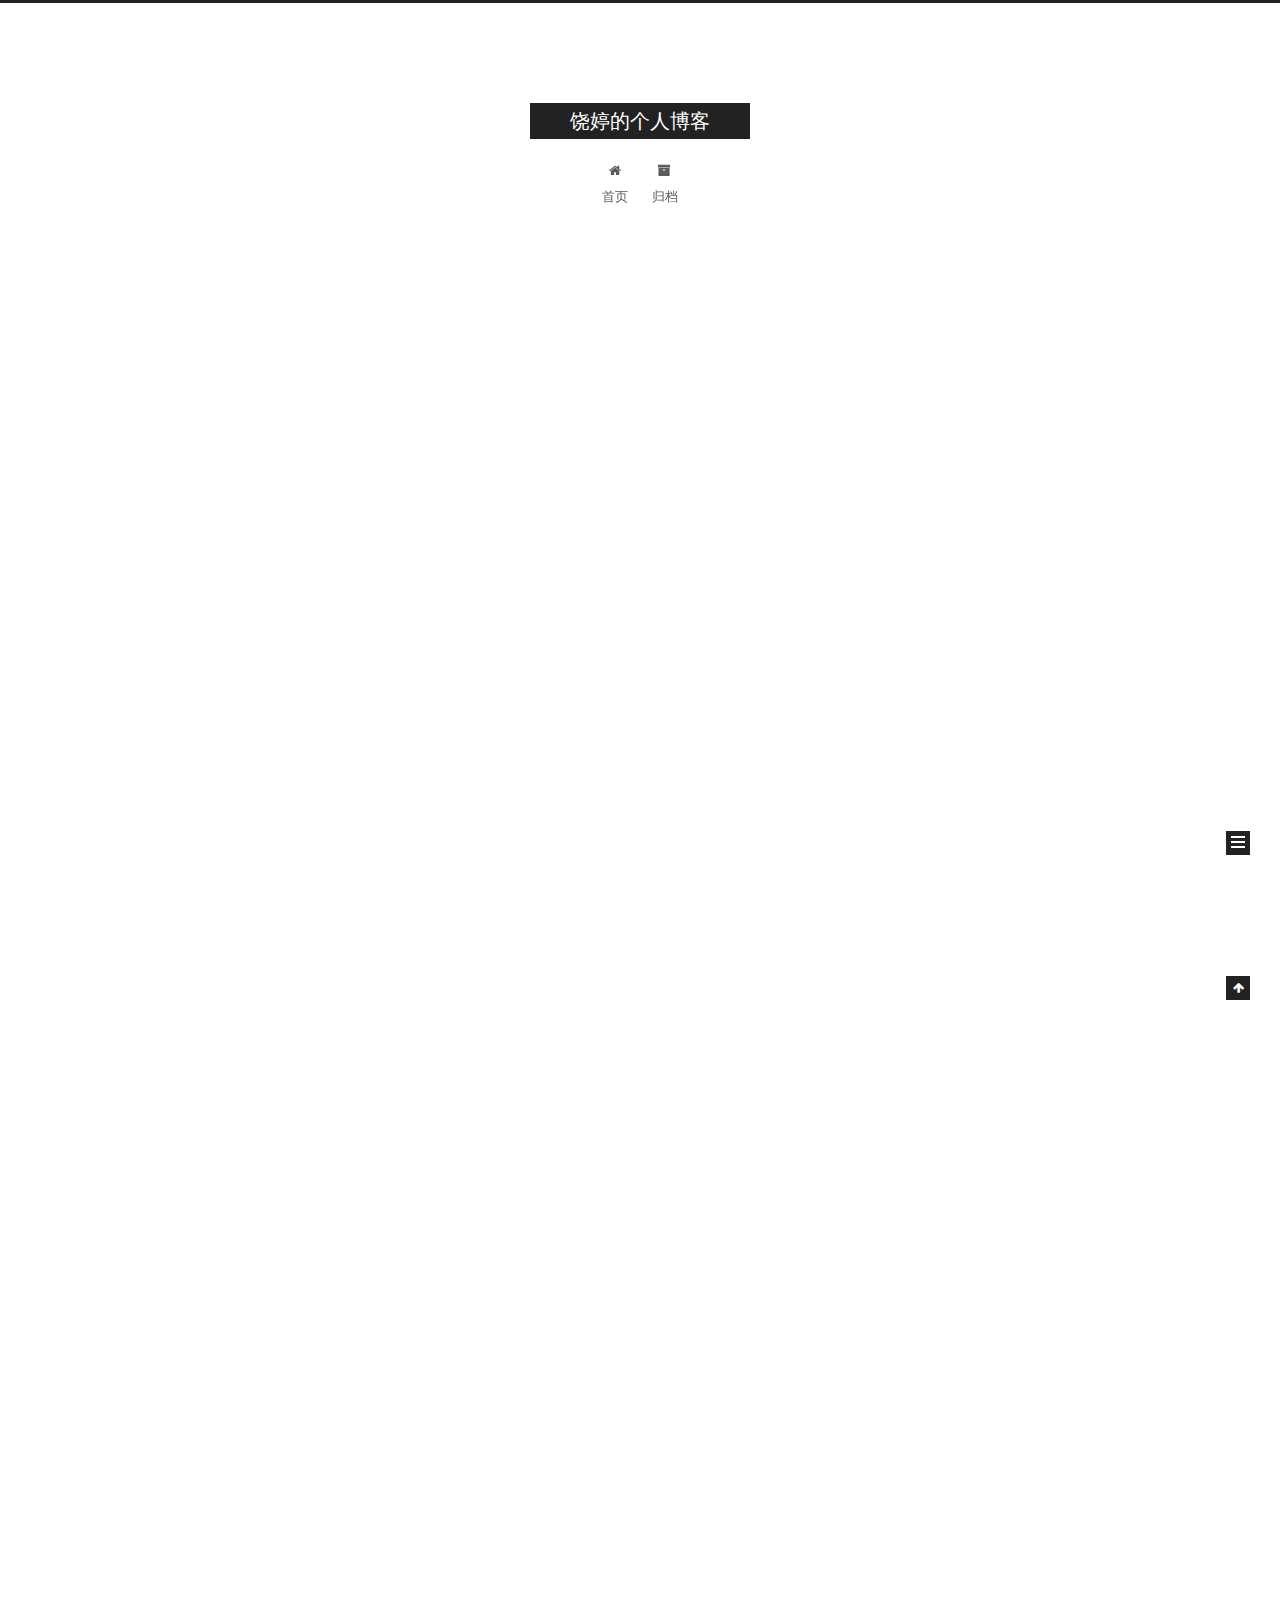
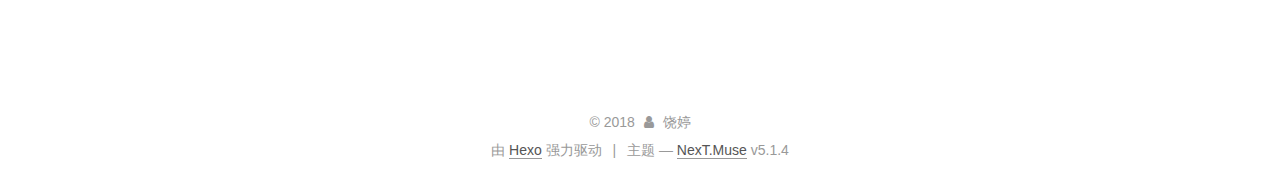
==== index.html @ 321810a8 "Site updated: 2018-07-31 15:05:36" ====
<!DOCTYPE html>



  


<html class="theme-next muse use-motion" lang="zh-Hans">
<head>
  <meta charset="UTF-8"/>
<meta http-equiv="X-UA-Compatible" content="IE=edge" />
<meta name="viewport" content="width=device-width, initial-scale=1, maximum-scale=1"/>
<meta name="theme-color" content="#222">









<meta http-equiv="Cache-Control" content="no-transform" />
<meta http-equiv="Cache-Control" content="no-siteapp" />
















  
  
  <link href="/lib/fancybox/source/jquery.fancybox.css?v=2.1.5" rel="stylesheet" type="text/css" />







<link href="/lib/font-awesome/css/font-awesome.min.css?v=4.6.2" rel="stylesheet" type="text/css" />

<link href="/css/main.css?v=5.1.4" rel="stylesheet" type="text/css" />


  <link rel="apple-touch-icon" sizes="180x180" href="/images/apple-touch-icon-next.png?v=5.1.4">


  <link rel="icon" type="image/png" sizes="32x32" href="/images/favicon-32x32-next.png?v=5.1.4">


  <link rel="icon" type="image/png" sizes="16x16" href="/images/favicon-16x16-next.png?v=5.1.4">


  <link rel="mask-icon" href="/images/logo.svg?v=5.1.4" color="#222">





  <meta name="keywords" content="Hexo, NexT" />










<meta property="og:type" content="website">
<meta property="og:title" content="饶婷的个人博客">
<meta property="og:url" content="http://yoursite.com/index.html">
<meta property="og:site_name" content="饶婷的个人博客">
<meta property="og:locale" content="zh-Hans">
<meta name="twitter:card" content="summary">
<meta name="twitter:title" content="饶婷的个人博客">



<script type="text/javascript" id="hexo.configurations">
  var NexT = window.NexT || {};
  var CONFIG = {
    root: '/',
    scheme: 'Muse',
    version: '5.1.4',
    sidebar: {"position":"left","display":"post","offset":12,"b2t":false,"scrollpercent":false,"onmobile":false},
    fancybox: true,
    tabs: true,
    motion: {"enable":true,"async":false,"transition":{"post_block":"fadeIn","post_header":"slideDownIn","post_body":"slideDownIn","coll_header":"slideLeftIn","sidebar":"slideUpIn"}},
    duoshuo: {
      userId: '0',
      author: '博主'
    },
    algolia: {
      applicationID: '',
      apiKey: '',
      indexName: '',
      hits: {"per_page":10},
      labels: {"input_placeholder":"Search for Posts","hits_empty":"We didn't find any results for the search: ${query}","hits_stats":"${hits} results found in ${time} ms"}
    }
  };
</script>



  <link rel="canonical" href="http://yoursite.com/"/>





  <title>饶婷的个人博客</title>
  








</head>

<body itemscope itemtype="http://schema.org/WebPage" lang="zh-Hans">

  
  
    
  

  <div class="container sidebar-position-left 
  page-home">
    <div class="headband"></div>

    <header id="header" class="header" itemscope itemtype="http://schema.org/WPHeader">
      <div class="header-inner"><div class="site-brand-wrapper">
  <div class="site-meta ">
    

    <div class="custom-logo-site-title">
      <a href="/"  class="brand" rel="start">
        <span class="logo-line-before"><i></i></span>
        <span class="site-title">饶婷的个人博客</span>
        <span class="logo-line-after"><i></i></span>
      </a>
    </div>
      
        <p class="site-subtitle"></p>
      
  </div>

  <div class="site-nav-toggle">
    <button>
      <span class="btn-bar"></span>
      <span class="btn-bar"></span>
      <span class="btn-bar"></span>
    </button>
  </div>
</div>

<nav class="site-nav">
  

  
    <ul id="menu" class="menu">
      
        
        <li class="menu-item menu-item-home">
          <a href="/" rel="section">
            
              <i class="menu-item-icon fa fa-fw fa-home"></i> <br />
            
            首页
          </a>
        </li>
      
        
        <li class="menu-item menu-item-archives">
          <a href="/archives/" rel="section">
            
              <i class="menu-item-icon fa fa-fw fa-archive"></i> <br />
            
            归档
          </a>
        </li>
      

      
    </ul>
  

  
</nav>



 </div>
    </header>

    <main id="main" class="main">
      <div class="main-inner">
        <div class="content-wrap">
          <div id="content" class="content">
            
  <section id="posts" class="posts-expand">
    
      

  

  
  
  

  <article class="post post-type-normal" itemscope itemtype="http://schema.org/Article">
  
  
  
  <div class="post-block">
    <link itemprop="mainEntityOfPage" href="http://yoursite.com/2018/07/31/ practice/">

    <span hidden itemprop="author" itemscope itemtype="http://schema.org/Person">
      <meta itemprop="name" content="饶婷">
      <meta itemprop="description" content="">
      <meta itemprop="image" content="/images/avatar.gif">
    </span>

    <span hidden itemprop="publisher" itemscope itemtype="http://schema.org/Organization">
      <meta itemprop="name" content="饶婷的个人博客">
    </span>

    
      <header class="post-header">

        
        
          <h1 class="post-title" itemprop="name headline">
                
                <a class="post-title-link" href="/2018/07/31/ practice/" itemprop="url">实习总结</a></h1>
        

        <div class="post-meta">
          <span class="post-time">
            
              <span class="post-meta-item-icon">
                <i class="fa fa-calendar-o"></i>
              </span>
              
                <span class="post-meta-item-text">发表于</span>
              
              <time title="创建于" itemprop="dateCreated datePublished" datetime="2018-07-31T12:22:47+08:00">
                2018-07-31
              </time>
            

            

            
          </span>

          

          
            
          

          
          

          

          

          

        </div>
      </header>
    

    
    
    
    <div class="post-body" itemprop="articleBody">

      
      

      
        
          
            <p>2018-5-15<hr></p>
<p>很快，实习时间将要结束，回首两个月，获益匪浅。下面就实习期间所学做一个总结，包括学习到的新工具、经验教训、技能、技巧、思考方法等。</p>
<h2 id="新工具"><a href="#新工具" class="headerlink" title="新工具"></a>新工具</h2><h3 id="版本控制系统-Git"><a href="#版本控制系统-Git" class="headerlink" title="版本控制系统-Git"></a>版本控制系统-Git</h3><p>说起学到的工具，git 当然要占第一位，虽然在实习之前对 git 有过一点了解，但是那时候并不明白 git 实际项目是怎么使用的，因此工作期间还是踩了不少坑。<br><br>“Git is a free and open source distributed version control system designed to handle everything from small to very large projects with speed and efficiency”. Git 是一个自由开放源码的分布式版本控制系统，它的设计目的是处理从小型到非常大的项目，速度和效率。这是 Git 官网对 Git 的介绍。分布式：实际开发中，是多人协作开发，每个人的电脑上都会有一个完整的版本库。版本控制：在 Git 版本库中，每提交一次，就会在 Git 本地仓库中存储一个版本。对于已经存储的版本，你可以回退到其中的任一版本。对于 Git 的简单使用这里就不在一一描述。学习网址：廖雪峰的 Git 教程、 Git 工作流指南。<br><br>Git 远程分支中有一个 master 主分支，多人协作开发时，要在 master 的基础上在本地新建子分支进行开发，开发完成后提交 merge request，由项目负责人 review 之后进行 merge。实际工作中，每次开发新的需求都要拉取最新的 master，新建子分支进行开发。否则就会与主分支 master 造成冲突或者落后太多（因为开发的不止你一人）。<br></p>
<h3 id="设计的四大原则"><a href="#设计的四大原则" class="headerlink" title="设计的四大原则"></a>设计的四大原则</h3><p>实习期间，做了一次技术分享，分享的主题 “如何设计出好看的网页” ，参考书籍为《写给大家看的设计书》。先祭出设计四大基本原则：repitition（重复）、contrast（对比）、proximity（亲密）、alignment（对齐）。书中以案例展开，详细介绍了每种原则的使用方法与必要性。重复—设计中的视觉要素在整个作品中重复出现。对比—避免页面元素的太过相似，如果不同，那就请深深的不相同。亲密—物理位置的接近意味着内容的关联，所以要将相关的项目组织在一起。对齐—任何元素都不能在页面上随意安放，每一项都应当与页面上的某个内容存在某种视觉联系。<br><br>学习了原则，就要将它作为 “工具” 使用到日常的开发中。一类元素使用统一的布局，内边距、外边距、字体样式、留白等，在开发之前就应该考虑好布局。<br></p>
<h2 id="技能"><a href="#技能" class="headerlink" title="技能"></a>技能</h2><h3 id="顺藤摸瓜"><a href="#顺藤摸瓜" class="headerlink" title="顺藤摸瓜"></a>顺藤摸瓜</h3><p>公司项目使用 React 作为前端框架。React—使用组件来构建用户界面，任何一个部分都可以封装为一个组件，父组件给子组件可以通过 props 属性传递数据，组件内部通过 this.state 获取数据。弄明白组件与组件之间的使用关系很重要，否则，写需求时连写都不知道在哪里写，更别说能不能完成了。<br><br>组件可以放置单独文件中，定义好后导出以供使用。其他文件可通过 import 引入使用。明白这层关系，再仔细顺着当前部分找目标并不复杂。<br><br>刚开始接触项目的时候，各种文件在一起真的让人很头疼。想要学习一个项目，首先看 README.md，了解启动方式，将项目运行起来，了解项目的大致功能。<br><br>接下来开始学习源码。查看 package.json，找到入口文件，即项目如何启动的。项目启动函数中，找到自己看不懂的部分，这就是首先要学习的地方。如果是依赖包，就在 Github 或者 npm 上查找，学习 README.md 文件。如果是自定义的组件或者是方法，找到对应的模块学习。<br></p>
<h3 id="该如何学习文档"><a href="#该如何学习文档" class="headerlink" title="该如何学习文档"></a>该如何学习文档</h3><p>实习之前，甚至是实习初期，一直以为文档就是用来看的，或者是在使用的的时候，忘记了某个用法时查看的，忽略了文档的最大用途—学习。<br><br>看文档，自己以为自己学习完了整个文档，但是到用的时候就无从下手了。根本原因就是在学习的时候没有动手练习。看完了没有练习和没看区别并不是太大，因为看文档最终的目的是学会使用。因此看文档的正确姿势应该是边看边练习。<br><br>对于一门新技术，仅仅做到边看边练习远远不够。实习第一天，接触了 express，看了一遍文档，内心：啥啊？node.js 的应用框架？过了两周，在 Leader 的提醒下又看了一遍文档，边看边跟着练，内心：哦，原来是 node.js 的应用框架，用 node.js 封装了的一些方法，就像 jQUery 是 JavaScript 的框架。但是使用时还是云里雾里，express 是怎么启动服务的？通过又一遍的复习和 Leader 的讲解，才算是真正的理解了 express 。express：一个基于中间件的 node.js 应用框架，内部封装了启动服务以及处理函数，添加中间件实质上就是添加服务的处理函数。添加方法有：app.use(中间件)—对所有的请求都会执行该中间件，可以有多个中间件，但是要使用 next（）来传递控制权，如果不传递，后面的中间件将会不执行；app.method(‘path’,中间件)—给中间件函数指定使用的 http 方法和路径；app.use(‘path’,路由模块)-将路由抽取出来形成一个微型应用程序。<br><br>想要揭开新技术的神秘面纱，就得看他的内在—源码。源码并没有自己想象的那么晦涩难懂，其实就是使用原生的语言封装了一些方法，便于使用。<br></p>
<h2 id="思考方法"><a href="#思考方法" class="headerlink" title="思考方法"></a>思考方法</h2><h3 id="错误中学习"><a href="#错误中学习" class="headerlink" title="错误中学习"></a>错误中学习</h3><p>犯错误不可怕，Leader 对于犯错也很宽容，重要的是如何在错误中学习，如果没有在错误中学到什么，那错误就白犯了。如何在错误中学习？首先从问题表象追问 5 个为什么，经过 5 个问题的提出和解答，就会找出问题真正的原因所在，提出更好的解决方案。具体使用参见文章：从 “五个为什么” 谈起。<br><br>实习期间犯过很多错误，较严重的一次是将付款码的线上 URL 地址误写成沙盒的地址，导致线上无法付款。在 CaseStudy 中对自己提了五个问题并进行回答。<br><br>为什么会把代码写死给测试环境？<br>修改页面的时候，只是想着现在改了，测试完了之后会记得改回来。没有考虑过将变量改成自适应的话就不会再考虑环境的问题。<br><br>为什么没有考虑到将变量改成自适应的?<br>因为自己还是没有真正的明白测试环境（沙盒）和线上环境。<br><br>为什么上线后没有全流程回测？<br>上线后只简单测试了页面显示是否正常，没有测试完整功能就忙其他需求去了。<br><br>为什么有了其他的事情就会忘记完整的回测？<br>说到底，在自己的心里没有一套完整的工作流程。很多事情累积在一起的时候，就会变得很凌乱，经常会记得这个，忘记了那个。<br><br>你认为完整的工作流程是什么？（这个很重要）<br>写需求前，首先要拉取最新的 master；<br>在本地新建分支，分支名要有语义化，并让别人一眼能看出来是你写的，例如：raoting/add-demand;<br>需求完成后，要进行完整流程的测试，每个状态的测试；<br>提交 merge request 请求时，自己检查，是否有很多重复的代码，如果有，思考是否能修改为组件，写的更灵活一些，在其他地方可以重用，检查是否有多余的代码（多余注释或者是 console），检查命名问题—单复数、名称；<br>需求上线后，回测完整的流程，将 jira 上的工作流改为 “待确认”；<br>按需求情况上线后继续跟进 48 小时，检查是否存在 BUG。<br>心中有了完整的工作流程，工作时也会更得心应手。<br></p>
<h2 id="经验教训"><a href="#经验教训" class="headerlink" title="经验教训"></a>经验教训</h2><h3 id="命名"><a href="#命名" class="headerlink" title="命名"></a>命名</h3><p>避免单字母命名（bad-q good-query）<br>函数和实例、变量使用驼峰风格（thisIsFunction）<br>构造函数或类使用帕斯卡风格（ThisIsClass）<br>不使用下划线开头或结尾<br>基本的文件名应该和默认导出的名字刚好匹配<br>当导出构造函数/类/单例/函数库/对象时使用帕斯卡风格<br>缩略词应该全部大写或者小写</p>
<h3 id="样式与逻辑"><a href="#样式与逻辑" class="headerlink" title="样式与逻辑"></a>样式与逻辑</h3><p>对于可点击的部分，鼠标经过变小手或者改变透明度以提示可点击；<br>每个区域要有留白，同类型的留白相同；<br>保持一致性，样式的命名方式要保持一致性；<br>对于通用的样式提出来，以便修改，增加整洁性；<br>使用网格布局时，Grid 是用来布局的，不能滥用；<br>对于已经确定的信息，用户不能再修改；<br>分析哪些是在特定条件下才会显示的部分，让其在特定条件下显示（例如已过期的订单不显示支付部分）；</p>
<h3 id="代码逻辑"><a href="#代码逻辑" class="headerlink" title="代码逻辑"></a>代码逻辑</h3><p>使用一个变量前，先判断变量是否存在；<br>对变量要使用数组的方法，要先判断该变量是不是数组，不能假设一个变量存在或者是数组；<br>使用 React 时，需要在页面上渲染并且会发生变化的，放在组件的 state 属性中；<br>React 中的 this ：组件中的 this 指向组件本身，可以利用 event.target 来获取想要的当前对象；</p>
<h3 id="Git"><a href="#Git" class="headerlink" title="Git"></a>Git</h3><p>刚开始使用 Git 的时候犯的错误主要有两类：忘记拉最新的 master 新建分支写需求、冲突解决。<br><br>忘记拉取最新的 master，没有新建分支，而是在上一次需求的工作空间中继续开发。最后只能拉取最新的 master 再在子分支下合并。现在想来，在上一次的工作空间中继续开发是一件多么可怕的事情。<br><br>冲突解决：合并的时候经常会碰到冲突的问题，在刚开始接触 Git 的时候，并不知道冲突到底是什么，应该怎么解决。<br><br>冲突：两个人同时对一段代码进行了修改。解决：找到冲突代码作者，协商后确定保留当前还是传入的更改。如果不小心保留的的错误的代码，就回到 master，重新拉取最近的 master，新建分支，合并之前的分支再重新解决冲突。<br></p>
<p>##技巧</p>
<h3 id="React-实现注册（使用例子说明）"><a href="#React-实现注册（使用例子说明）" class="headerlink" title="React 实现注册（使用例子说明）"></a>React 实现注册（使用例子说明）</h3><p>描述<br>注册表单中有多个输入框，每个输入框都有 label，要求验证输入框是否为空及是否合法；<br>实现思路<br>组件化：每个输入框样式相同，因此作为单独的组件或者方法返回，使用时只需要调用即可，传入的值为该输入框的 id 值。为什么传入 id 就可以呢？ 因为在组件中定义了一个放置输入框信息的数组，数组中将每个输入框对应的 id 以对象存储，对象中包含两个字段，isRequired（是否必须，在验证时需要） 与 label（每个输入框的 label）<br>数据：考虑渲染时数据是否改变，会发生改变的放在 state 中，每个输入框的值会根据用户输入情况改变，放在 state 中；<br>错误信息对象，键为输入框 id，值错误信息，根据用户输入渲染错误信息，放在 state 中；放置输入框信息的数组不会改变，直接绑定在组件中。<br>处理函数：输入框改变时的处理函数，判断该输入框是否为必须，如果是，判断用户输入的是否为空、是否合法，若不合法更新错误信息；提交处理函数，对所有信息进行验证。</p>
<h2 id="自我管理"><a href="#自我管理" class="headerlink" title="自我管理"></a>自我管理</h2><p>很多时候会有一种感觉，想做的事情，经常会忘记，所以不能高估自己的记忆力，事情太多的时候记录下来是较好的选择。将近期要做的事情列成清单，想做的事情记下来，制定可行的计划。<br><br>实习过程中，学到的知识与经验教训远不止这些，但由于记录不及时和自身表达的局限，不能总结完整，继续努力，以后要及时做总结。</p>

          
        
      
    </div>
    
    
    

    

    

    

    <footer class="post-footer">
      

      

      

      
      
        <div class="post-eof"></div>
      
    </footer>
  </div>
  
  
  
  </article>


    
      

  

  
  
  

  <article class="post post-type-normal" itemscope itemtype="http://schema.org/Article">
  
  
  
  <div class="post-block">
    <link itemprop="mainEntityOfPage" href="http://yoursite.com/2018/07/31/hello-world/">

    <span hidden itemprop="author" itemscope itemtype="http://schema.org/Person">
      <meta itemprop="name" content="饶婷">
      <meta itemprop="description" content="">
      <meta itemprop="image" content="/images/avatar.gif">
    </span>

    <span hidden itemprop="publisher" itemscope itemtype="http://schema.org/Organization">
      <meta itemprop="name" content="饶婷的个人博客">
    </span>

    
      <header class="post-header">

        
        
          <h1 class="post-title" itemprop="name headline">
                
                <a class="post-title-link" href="/2018/07/31/hello-world/" itemprop="url">Hello World</a></h1>
        

        <div class="post-meta">
          <span class="post-time">
            
              <span class="post-meta-item-icon">
                <i class="fa fa-calendar-o"></i>
              </span>
              
                <span class="post-meta-item-text">发表于</span>
              
              <time title="创建于" itemprop="dateCreated datePublished" datetime="2018-07-31T12:17:20+08:00">
                2018-07-31
              </time>
            

            

            
          </span>

          

          
            
          

          
          

          

          

          

        </div>
      </header>
    

    
    
    
    <div class="post-body" itemprop="articleBody">

      
      

      
        
          
            <p>Welcome to <a href="https://hexo.io/" target="_blank" rel="noopener">Hexo</a>! This is your very first post. Check <a href="https://hexo.io/docs/" target="_blank" rel="noopener">documentation</a> for more info. If you get any problems when using Hexo, you can find the answer in <a href="https://hexo.io/docs/troubleshooting.html" target="_blank" rel="noopener">troubleshooting</a> or you can ask me on <a href="https://github.com/hexojs/hexo/issues" target="_blank" rel="noopener">GitHub</a>.</p>
<h2 id="Quick-Start"><a href="#Quick-Start" class="headerlink" title="Quick Start"></a>Quick Start</h2><h3 id="Create-a-new-post"><a href="#Create-a-new-post" class="headerlink" title="Create a new post"></a>Create a new post</h3><figure class="highlight bash"><table><tr><td class="gutter"><pre><span class="line">1</span><br></pre></td><td class="code"><pre><span class="line">$ hexo new <span class="string">"My New Post"</span></span><br></pre></td></tr></table></figure>
<p>More info: <a href="https://hexo.io/docs/writing.html" target="_blank" rel="noopener">Writing</a></p>
<h3 id="Run-server"><a href="#Run-server" class="headerlink" title="Run server"></a>Run server</h3><figure class="highlight bash"><table><tr><td class="gutter"><pre><span class="line">1</span><br></pre></td><td class="code"><pre><span class="line">$ hexo server</span><br></pre></td></tr></table></figure>
<p>More info: <a href="https://hexo.io/docs/server.html" target="_blank" rel="noopener">Server</a></p>
<h3 id="Generate-static-files"><a href="#Generate-static-files" class="headerlink" title="Generate static files"></a>Generate static files</h3><figure class="highlight bash"><table><tr><td class="gutter"><pre><span class="line">1</span><br></pre></td><td class="code"><pre><span class="line">$ hexo generate</span><br></pre></td></tr></table></figure>
<p>More info: <a href="https://hexo.io/docs/generating.html" target="_blank" rel="noopener">Generating</a></p>
<h3 id="Deploy-to-remote-sites"><a href="#Deploy-to-remote-sites" class="headerlink" title="Deploy to remote sites"></a>Deploy to remote sites</h3><figure class="highlight bash"><table><tr><td class="gutter"><pre><span class="line">1</span><br></pre></td><td class="code"><pre><span class="line">$ hexo deploy</span><br></pre></td></tr></table></figure>
<p>More info: <a href="https://hexo.io/docs/deployment.html" target="_blank" rel="noopener">Deployment</a></p>

          
        
      
    </div>
    
    
    

    

    

    

    <footer class="post-footer">
      

      

      

      
      
        <div class="post-eof"></div>
      
    </footer>
  </div>
  
  
  
  </article>


    
  </section>

  


          </div>
          


          

        </div>
        
          
  
  <div class="sidebar-toggle">
    <div class="sidebar-toggle-line-wrap">
      <span class="sidebar-toggle-line sidebar-toggle-line-first"></span>
      <span class="sidebar-toggle-line sidebar-toggle-line-middle"></span>
      <span class="sidebar-toggle-line sidebar-toggle-line-last"></span>
    </div>
  </div>

  <aside id="sidebar" class="sidebar">
    
    <div class="sidebar-inner">

      

      

      <section class="site-overview-wrap sidebar-panel sidebar-panel-active">
        <div class="site-overview">
          <div class="site-author motion-element" itemprop="author" itemscope itemtype="http://schema.org/Person">
            
              <p class="site-author-name" itemprop="name">饶婷</p>
              <p class="site-description motion-element" itemprop="description"></p>
          </div>

          <nav class="site-state motion-element">

            
              <div class="site-state-item site-state-posts">
              
                <a href="/archives/">
              
                  <span class="site-state-item-count">2</span>
                  <span class="site-state-item-name">日志</span>
                </a>
              </div>
            

            

            

          </nav>

          

          

          
          

          
          

          

        </div>
      </section>

      

      

    </div>
  </aside>


        
      </div>
    </main>

    <footer id="footer" class="footer">
      <div class="footer-inner">
        <div class="copyright">&copy; <span itemprop="copyrightYear">2018</span>
  <span class="with-love">
    <i class="fa fa-user"></i>
  </span>
  <span class="author" itemprop="copyrightHolder">饶婷</span>

  
</div>


  <div class="powered-by">由 <a class="theme-link" target="_blank" href="https://hexo.io">Hexo</a> 强力驱动</div>



  <span class="post-meta-divider">|</span>



  <div class="theme-info">主题 &mdash; <a class="theme-link" target="_blank" href="https://github.com/iissnan/hexo-theme-next">NexT.Muse</a> v5.1.4</div>




        







        
      </div>
    </footer>

    
      <div class="back-to-top">
        <i class="fa fa-arrow-up"></i>
        
      </div>
    

    

  </div>

  

<script type="text/javascript">
  if (Object.prototype.toString.call(window.Promise) !== '[object Function]') {
    window.Promise = null;
  }
</script>









  












  
  
    <script type="text/javascript" src="/lib/jquery/index.js?v=2.1.3"></script>
  

  
  
    <script type="text/javascript" src="/lib/fastclick/lib/fastclick.min.js?v=1.0.6"></script>
  

  
  
    <script type="text/javascript" src="/lib/jquery_lazyload/jquery.lazyload.js?v=1.9.7"></script>
  

  
  
    <script type="text/javascript" src="/lib/velocity/velocity.min.js?v=1.2.1"></script>
  

  
  
    <script type="text/javascript" src="/lib/velocity/velocity.ui.min.js?v=1.2.1"></script>
  

  
  
    <script type="text/javascript" src="/lib/fancybox/source/jquery.fancybox.pack.js?v=2.1.5"></script>
  


  


  <script type="text/javascript" src="/js/src/utils.js?v=5.1.4"></script>

  <script type="text/javascript" src="/js/src/motion.js?v=5.1.4"></script>



  
  

  

  


  <script type="text/javascript" src="/js/src/bootstrap.js?v=5.1.4"></script>



  


  




	





  





  












  





  

  

  

  
  

  

  

  

</body>
</html>
---- css/main.css ----
/* normalize.css v3.0.2 | MIT License | git.io/normalize */
html {
  font-family: sans-serif; /* 1 */
  -ms-text-size-adjust: 100%; /* 2 */
  -webkit-text-size-adjust: 100%; /* 2 */
}
body {
  margin: 0;
}
article,
aside,
details,
figcaption,
figure,
footer,
header,
hgroup,
main,
menu,
nav,
section,
summary {
  display: block;
}
audio,
canvas,
progress,
video {
  display: inline-block; /* 1 */
  vertical-align: baseline; /* 2 */
}
audio:not([controls]) {
  display: none;
  height: 0;
}
[hidden],
template {
  display: none;
}
a {
  background-color: transparent;
}
a:active,
a:hover {
  outline: 0;
}
abbr[title] {
  border-bottom: 1px dotted;
}
b,
strong {
  font-weight: bold;
}
dfn {
  font-style: italic;
}
h1 {
  font-size: 2em;
  margin: 0.67em 0;
}
mark {
  background: #ff0;
  color: #000;
}
small {
  font-size: 80%;
}
sub,
sup {
  font-size: 75%;
  line-height: 0;
  position: relative;
  vertical-align: baseline;
}
sup {
  top: -0.5em;
}
sub {
  bottom: -0.25em;
}
img {
  border: 0;
}
svg:not(:root) {
  overflow: hidden;
}
figure {
  margin: 1em 40px;
}
hr {
  -moz-box-sizing: content-box;
  box-sizing: content-box;
  height: 0;
}
pre {
  overflow: auto;
}
code,
kbd,
pre,
samp {
  font-family: monospace, monospace;
  font-size: 1em;
}
button,
input,
optgroup,
select,
textarea {
  color: inherit; /* 1 */
  font: inherit; /* 2 */
  margin: 0; /* 3 */
}
button {
  overflow: visible;
}
button,
select {
  text-transform: none;
}
button,
html input[type="button"],
input[type="reset"],
input[type="submit"] {
  -webkit-appearance: button; /* 2 */
  cursor: pointer; /* 3 */
}
button[disabled],
html input[disabled] {
  cursor: default;
}
button::-moz-focus-inner,
input::-moz-focus-inner {
  border: 0;
  padding: 0;
}
input {
  line-height: normal;
}
input[type="checkbox"],
input[type="radio"] {
  box-sizing: border-box; /* 1 */
  padding: 0; /* 2 */
}
input[type="number"]::-webkit-inner-spin-button,
input[type="number"]::-webkit-outer-spin-button {
  height: auto;
}
input[type="search"] {
  -webkit-appearance: textfield; /* 1 */
  -moz-box-sizing: content-box;
  -webkit-box-sizing: content-box; /* 2 */
  box-sizing: content-box;
}
input[type="search"]::-webkit-search-cancel-button,
input[type="search"]::-webkit-search-decoration {
  -webkit-appearance: none;
}
fieldset {
  border: 1px solid #c0c0c0;
  margin: 0 2px;
  padding: 0.35em 0.625em 0.75em;
}
legend {
  border: 0; /* 1 */
  padding: 0; /* 2 */
}
textarea {
  overflow: auto;
}
optgroup {
  font-weight: bold;
}
table {
  border-collapse: collapse;
  border-spacing: 0;
}
td,
th {
  padding: 0;
}
::selection {
  background: #262a30;
  color: #fff;
}
body {
  position: relative;
  font-family: 'Lato', "PingFang SC", "Microsoft YaHei", sans-serif;
  font-size: 14px;
  line-height: 2;
  color: #555;
  background: #fff;
}
@media (max-width: 767px) {
  body {
    padding-right: 0 !important;
  }
}
@media (min-width: 768px) and (max-width: 991px) {
  body {
    padding-right: 0 !important;
  }
}
@media (min-width: 1600px) {
  body {
    font-size: 16px;
  }
}
h1,
h2,
h3,
h4,
h5,
h6 {
  margin: 0;
  padding: 0;
  font-weight: bold;
  line-height: 1.5;
  font-family: 'Lato', "PingFang SC", "Microsoft YaHei", sans-serif;
}
h2,
h3,
h4,
h5,
h6 {
  margin: 20px 0 15px;
}
h1 {
  font-size: 22px;
}
@media (max-width: 767px) {
  h1 {
    font-size: 18px;
  }
}
h2 {
  font-size: 20px;
}
@media (max-width: 767px) {
  h2 {
    font-size: 16px;
  }
}
h3 {
  font-size: 18px;
}
@media (max-width: 767px) {
  h3 {
    font-size: 14px;
  }
}
h4 {
  font-size: 16px;
}
@media (max-width: 767px) {
  h4 {
    font-size: 12px;
  }
}
h5 {
  font-size: 14px;
}
@media (max-width: 767px) {
  h5 {
    font-size: 10px;
  }
}
h6 {
  font-size: 12px;
}
@media (max-width: 767px) {
  h6 {
    font-size: 8px;
  }
}
p {
  margin: 0 0 20px 0;
}
a {
  color: #555;
  text-decoration: none;
  outline: none;
  border-bottom: 1px solid #999;
  word-wrap: break-word;
}
a:hover {
  color: #222;
  border-bottom-color: #222;
}
blockquote {
  margin: 0;
  padding: 0;
}
img {
  display: block;
  margin: auto;
  max-width: 100%;
  height: auto;
}
hr {
  margin: 40px 0;
  height: 3px;
  border: none;
  background-color: #ddd;
  background-image: repeating-linear-gradient(-45deg, #fff, #fff 4px, transparent 4px, transparent 8px);
}
blockquote {
  padding: 0 15px;
  color: #666;
  border-left: 4px solid #ddd;
}
blockquote cite::before {
  content: "-";
  padding: 0 5px;
}
dt {
  font-weight: 700;
}
dd {
  margin: 0;
  padding: 0;
}
kbd {
  border: 1px solid #ccc;
  border-radius: 0.2em;
  box-shadow: 0.1em 0.1em 0.2em rgba(0,0,0,0.1);
  background-color: #f9f9f9;
  font-family: inherit;
  background-image: -webkit-linear-gradient(top, #eee, #fff, #eee);
  padding: 0.1em 0.3em;
  white-space: nowrap;
}
.text-left {
  text-align: left;
}
.text-center {
  text-align: center;
}
.text-right {
  text-align: right;
}
.text-justify {
  text-align: justify;
}
.text-nowrap {
  white-space: nowrap;
}
.text-lowercase {
  text-transform: lowercase;
}
.text-uppercase {
  text-transform: uppercase;
}
.text-capitalize {
  text-transform: capitalize;
}
.center-block {
  display: block;
  margin-left: auto;
  margin-right: auto;
}
.clearfix:before,
.clearfix:after {
  content: " ";
  display: table;
}
.clearfix:after {
  clear: both;
}
.pullquote {
  width: 45%;
}
.pullquote.left {
  float: left;
  margin-left: 5px;
  margin-right: 10px;
}
.pullquote.right {
  float: right;
  margin-left: 10px;
  margin-right: 5px;
}
.affix.affix.affix {
  position: fixed;
}
.translation {
  margin-top: -20px;
  font-size: 14px;
  color: #999;
}
.scrollbar-measure {
  width: 100px;
  height: 100px;
  overflow: scroll;
  position: absolute;
  top: -9999px;
}
.use-motion .motion-element {
  opacity: 0;
}
table {
  margin: 20px 0;
  width: 100%;
  border-collapse: collapse;
  border-spacing: 0;
  border: 1px solid #ddd;
  font-size: 14px;
  table-layout: fixed;
  word-wrap: break-all;
}
table>tbody>tr:nth-of-type(odd) {
  background-color: #f9f9f9;
}
table>tbody>tr:hover {
  background-color: #f5f5f5;
}
caption,
th,
td {
  padding: 8px;
  text-align: left;
  vertical-align: middle;
  font-weight: normal;
}
th,
td {
  border-bottom: 3px solid #ddd;
  border-right: 1px solid #eee;
}
th {
  padding-bottom: 10px;
  font-weight: 700;
}
td {
  border-bottom-width: 1px;
}
html,
body {
  height: 100%;
}
.container {
  position: relative;
  min-height: 100%;
}
.header-inner {
  margin: 0 auto;
  padding: 100px 0 70px;
  width: 700px;
}
@media (min-width: 1600px) {
  .container .header-inner {
    width: 900px;
  }
}
.main {
  padding-bottom: 150px;
}
.main-inner {
  margin: 0 auto;
  width: 700px;
}
@media (min-width: 1600px) {
  .container .main-inner {
    width: 900px;
  }
}
.footer {
  position: absolute;
  left: 0;
  bottom: 0;
  width: 100%;
  min-height: 50px;
}
.footer-inner {
  box-sizing: border-box;
  margin: 20px auto;
  width: 700px;
}
@media (min-width: 1600px) {
  .container .footer-inner {
    width: 900px;
  }
}
pre,
.highlight {
  overflow: auto;
  margin: 20px 0;
  padding: 0;
  font-size: 13px;
  color: #4d4d4c;
  background: #f7f7f7;
  line-height: 1.6;
}
pre,
code {
  font-family: consolas, Menlo, "PingFang SC", "Microsoft YaHei", monospace;
}
code {
  padding: 2px 4px;
  word-wrap: break-word;
  color: #555;
  background: #eee;
  border-radius: 3px;
  font-size: 13px;
}
pre {
  padding: 10px;
}
pre code {
  padding: 0;
  color: #4d4d4c;
  background: none;
  text-shadow: none;
}
.highlight {
  border-radius: 1px;
}
.highlight pre {
  border: none;
  margin: 0;
  padding: 10px 0;
}
.highlight table {
  margin: 0;
  width: auto;
  border: none;
}
.highlight td {
  border: none;
  padding: 0;
}
.highlight figcaption {
  font-size: 1em;
  color: #4d4d4c;
  line-height: 1em;
  margin-bottom: 1em;
}
.highlight figcaption:before,
.highlight figcaption:after {
  content: " ";
  display: table;
}
.highlight figcaption:after {
  clear: both;
}
.highlight figcaption a {
  float: right;
  color: #4d4d4c;
}
.highlight figcaption a:hover {
  border-bottom-color: #4d4d4c;
}
.highlight .gutter pre {
  padding-left: 10px;
  padding-right: 10px;
  color: #869194;
  text-align: right;
  background-color: #eff2f3;
}
.highlight .code pre {
  width: 100%;
  padding-left: 10px;
  padding-right: 10px;
  background-color: #f7f7f7;
}
.highlight .line {
  height: 20px;
}
.gutter {
  -webkit-user-select: none;
  -moz-user-select: none;
  -ms-user-select: none;
  user-select: none;
}
.gist table {
  width: auto;
}
.gist table td {
  border: none;
}
pre .deletion {
  background: #fdd;
}
pre .addition {
  background: #dfd;
}
pre .meta {
  color: #8959a8;
}
pre .comment {
  color: #8e908c;
}
pre .variable,
pre .attribute,
pre .tag,
pre .regexp,
pre .ruby .constant,
pre .xml .tag .title,
pre .xml .pi,
pre .xml .doctype,
pre .html .doctype,
pre .css .id,
pre .css .class,
pre .css .pseudo {
  color: #c82829;
}
pre .number,
pre .preprocessor,
pre .built_in,
pre .literal,
pre .params,
pre .constant,
pre .command {
  color: #f5871f;
}
pre .ruby .class .title,
pre .css .rules .attribute,
pre .string,
pre .value,
pre .inheritance,
pre .header,
pre .ruby .symbol,
pre .xml .cdata,
pre .special,
pre .number,
pre .formula {
  color: #718c00;
}
pre .title,
pre .css .hexcolor {
  color: #3e999f;
}
pre .function,
pre .python .decorator,
pre .python .title,
pre .ruby .function .title,
pre .ruby .title .keyword,
pre .perl .sub,
pre .javascript .title,
pre .coffeescript .title {
  color: #4271ae;
}
pre .keyword,
pre .javascript .function {
  color: #8959a8;
}
.full-image.full-image.full-image.full-image {
  border: none;
  max-width: 100%;
  width: auto;
  margin: 20px auto 25px;
}
@media (min-width: 992px) {
  .full-image.full-image.full-image.full-image {
    max-width: none;
    width: 110%;
    margin: 25px -5%;
  }
}
.blockquote-center,
.page-home .post-type-quote blockquote,
.page-post-detail .post-type-quote blockquote {
  position: relative;
  margin: 40px 0;
  padding: 0;
  border-left: none;
  text-align: center;
}
.blockquote-center::before,
.page-home .post-type-quote blockquote::before,
.page-post-detail .post-type-quote blockquote::before,
.blockquote-center::after,
.page-home .post-type-quote blockquote::after,
.page-post-detail .post-type-quote blockquote::after {
  position: absolute;
  content: ' ';
  display: block;
  width: 100%;
  height: 24px;
  opacity: 0.2;
  background-repeat: no-repeat;
  background-position: 0 -6px;
  background-size: 22px 22px;
}
.blockquote-center::before,
.page-home .post-type-quote blockquote::before,
.page-post-detail .post-type-quote blockquote::before {
  top: -20px;
  background-image: url("../images/quote-l.svg");
  border-top: 1px solid #ccc;
}
.blockquote-center::after,
.page-home .post-type-quote blockquote::after,
.page-post-detail .post-type-quote blockquote::after {
  bottom: -20px;
  background-image: url("../images/quote-r.svg");
  border-bottom: 1px solid #ccc;
  background-position: 100% 8px;
}
.blockquote-center p,
.page-home .post-type-quote blockquote p,
.page-post-detail .post-type-quote blockquote p,
.blockquote-center div,
.page-home .post-type-quote blockquote div,
.page-post-detail .post-type-quote blockquote div {
  text-align: center;
}
.post .post-body .group-picture img {
  box-sizing: border-box;
  padding: 0 3px;
  border: none;
}
.post .group-picture-row {
  overflow: hidden;
  margin-top: 6px;
}
.post .group-picture-row:first-child {
  margin-top: 0;
}
.post .group-picture-column {
  float: left;
}
.page-post-detail .post-body .group-picture-column {
  float: none;
  margin-top: 10px;
  width: auto !important;
}
.page-post-detail .post-body .group-picture-column img {
  margin: 0 auto;
}
.page-archive .group-picture-container {
  overflow: hidden;
}
.page-archive .group-picture-row {
  float: left;
}
.page-archive .group-picture-row:first-child {
  margin-top: 6px;
}
.page-archive .group-picture-column {
  max-width: 150px;
  max-height: 150px;
}
.post-body .note {
  position: relative;
  padding: 15px;
  margin-bottom: 20px;
  border: 1px solid #eee;
  border-left-width: 5px;
  border-radius: 3px;
}
.post-body .note h2,
.post-body .note h3,
.post-body .note h4,
.post-body .note h5,
.post-body .note h6 {
  margin-top: 0;
  margin-bottom: 0;
  border-bottom: initial;
  padding-top: 0 !important;
}
.post-body .note p:first-child,
.post-body .note ul:first-child,
.post-body .note ol:first-child,
.post-body .note table:first-child,
.post-body .note pre:first-child,
.post-body .note blockquote:first-child {
  margin-top: 0;
}
.post-body .note p:last-child,
.post-body .note ul:last-child,
.post-body .note ol:last-child,
.post-body .note table:last-child,
.post-body .note pre:last-child,
.post-body .note blockquote:last-child {
  margin-bottom: 0;
}
.post-body .note.default {
  border-left-color: #777;
}
.post-body .note.default h2,
.post-body .note.default h3,
.post-body .note.default h4,
.post-body .note.default h5,
.post-body .note.default h6 {
  color: #777;
}
.post-body .note.primary {
  border-left-color: #6f42c1;
}
.post-body .note.primary h2,
.post-body .note.primary h3,
.post-body .note.primary h4,
.post-body .note.primary h5,
.post-body .note.primary h6 {
  color: #6f42c1;
}
.post-body .note.info {
  border-left-color: #428bca;
}
.post-body .note.info h2,
.post-body .note.info h3,
.post-body .note.info h4,
.post-body .note.info h5,
.post-body .note.info h6 {
  color: #428bca;
}
.post-body .note.success {
  border-left-color: #5cb85c;
}
.post-body .note.success h2,
.post-body .note.success h3,
.post-body .note.success h4,
.post-body .note.success h5,
.post-body .note.success h6 {
  color: #5cb85c;
}
.post-body .note.warning {
  border-left-color: #f0ad4e;
}
.post-body .note.warning h2,
.post-body .note.warning h3,
.post-body .note.warning h4,
.post-body .note.warning h5,
.post-body .note.warning h6 {
  color: #f0ad4e;
}
.post-body .note.danger {
  border-left-color: #d9534f;
}
.post-body .note.danger h2,
.post-body .note.danger h3,
.post-body .note.danger h4,
.post-body .note.danger h5,
.post-body .note.danger h6 {
  color: #d9534f;
}
.post-body .label {
  display: inline;
  padding: 0 2px;
  white-space: nowrap;
}
.post-body .label.default {
  background-color: #f0f0f0;
}
.post-body .label.primary {
  background-color: #efe6f7;
}
.post-body .label.info {
  background-color: #e5f2f8;
}
.post-body .label.success {
  background-color: #e7f4e9;
}
.post-body .label.warning {
  background-color: #fcf6e1;
}
.post-body .label.danger {
  background-color: #fae8eb;
}
.post-body .tabs {
  position: relative;
  display: block;
  margin-bottom: 20px;
  padding-top: 10px;
}
.post-body .tabs ul.nav-tabs {
  margin: 0;
  padding: 0;
  display: flex;
  margin-bottom: -1px;
}
@media (max-width: 413px) {
  .post-body .tabs ul.nav-tabs {
    display: block;
    margin-bottom: 5px;
  }
}
.post-body .tabs ul.nav-tabs li.tab {
  list-style-type: none !important;
  margin: 0 0.25em 0 0;
  border-top: 3px solid transparent;
  border-left: 1px solid transparent;
  border-right: 1px solid transparent;
}
@media (max-width: 413px) {
  .post-body .tabs ul.nav-tabs li.tab {
    margin: initial;
    border-top: 1px solid transparent;
    border-left: 3px solid transparent;
    border-right: 1px solid transparent;
    border-bottom: 1px solid transparent;
  }
}
.post-body .tabs ul.nav-tabs li.tab a {
  outline: 0;
  border-bottom: initial;
  display: block;
  line-height: 1.8em;
  padding: 0.25em 0.75em;
  transition-duration: 0.2s;
  transition-timing-function: ease-out;
  transition-delay: 0s;
}
.post-body .tabs ul.nav-tabs li.tab a i {
  width: 1.285714285714286em;
}
.post-body .tabs ul.nav-tabs li.tab.active {
  border-top: 3px solid #fc6423;
  border-left: 1px solid #ddd;
  border-right: 1px solid #ddd;
  background-color: #fff;
}
@media (max-width: 413px) {
  .post-body .tabs ul.nav-tabs li.tab.active {
    border-top: 1px solid #ddd;
    border-left: 3px solid #fc6423;
    border-right: 1px solid #ddd;
    border-bottom: 1px solid #ddd;
  }
}
.post-body .tabs ul.nav-tabs li.tab.active a {
  cursor: default;
  color: #555;
}
.post-body .tabs .tab-content {
  background-color: #fff;
}
.post-body .tabs .tab-content .tab-pane {
  border: 1px solid #ddd;
  padding: 20px 20px 0 20px;
}
.post-body .tabs .tab-content .tab-pane:not(.active) {
  display: none !important;
}
.post-body .tabs .tab-content .tab-pane.active {
  display: block !important;
}
.btn {
  display: inline-block;
  padding: 0 20px;
  font-size: 14px;
  color: #fff;
  background: #222;
  border: 2px solid #222;
  text-decoration: none;
  border-radius: 0;
  transition-property: background-color;
  transition-duration: 0.2s;
  transition-timing-function: ease-in-out;
  transition-delay: 0s;
  line-height: 2;
}
.btn:hover {
  border-color: #222;
  color: #222;
  background: #fff;
}
.btn +.btn {
  margin: 0 0 8px 8px;
}
.btn .fa-fw {
  width: 1.285714285714286em;
  text-align: left;
}
.btn-bar {
  display: block;
  width: 22px;
  height: 2px;
  background: #555;
  border-radius: 1px;
}
.btn-bar+.btn-bar {
  margin-top: 4px;
}
.pagination {
  margin: 120px 0 40px;
  text-align: center;
  border-top: 1px solid #eee;
}
.page-number-basic,
.pagination .prev,
.pagination .next,
.pagination .page-number,
.pagination .space {
  display: inline-block;
  position: relative;
  top: -1px;
  margin: 0 10px;
  padding: 0 11px;
}
@media (max-width: 767px) {
  .page-number-basic,
  .pagination .prev,
  .pagination .next,
  .pagination .page-number,
  .pagination .space {
    margin: 0 5px;
  }
}
.pagination .prev,
.pagination .next,
.pagination .page-number {
  border-bottom: 0;
  border-top: 1px solid #eee;
  transition-property: border-color;
  transition-duration: 0.2s;
  transition-timing-function: ease-in-out;
  transition-delay: 0s;
}
.pagination .prev:hover,
.pagination .next:hover,
.pagination .page-number:hover {
  border-top-color: #222;
}
.pagination .space {
  padding: 0;
  margin: 0;
}
.pagination .prev {
  margin-left: 0;
}
.pagination .next {
  margin-right: 0;
}
.pagination .page-number.current {
  color: #fff;
  background: #ccc;
  border-top-color: #ccc;
}
@media (max-width: 767px) {
  .pagination {
    border-top: none;
  }
  .pagination .prev,
  .pagination .next,
  .pagination .page-number {
    margin-bottom: 10px;
    border-top: 0;
    border-bottom: 1px solid #eee;
    padding: 0 10px;
  }
  .pagination .prev:hover,
  .pagination .next:hover,
  .pagination .page-number:hover {
    border-bottom-color: #222;
  }
}
.comments {
  margin: 60px 20px 0;
}
.tag-cloud {
  text-align: center;
}
.tag-cloud a {
  display: inline-block;
  margin: 10px;
}
.back-to-top {
  box-sizing: border-box;
  position: fixed;
  bottom: -100px;
  right: 30px;
  z-index: 1050;
  padding: 0 6px;
  width: 24px;
  background: #222;
  font-size: 12px;
  opacity: 1;
  color: #fff;
  cursor: pointer;
  text-align: center;
  -webkit-transform: translateZ(0);
  transition-property: bottom;
  transition-duration: 0.2s;
  transition-timing-function: ease-in-out;
  transition-delay: 0s;
}
@media (min-width: 768px) and (max-width: 991px) {
  .back-to-top {
    display: none !important;
  }
}
@media (max-width: 767px) {
  .back-to-top {
    display: none !important;
  }
}
.back-to-top.back-to-top-on {
  bottom: 19px;
}
.header {
  background: transparent;
}
.header-inner {
  position: relative;
}
.headband {
  height: 3px;
  background: #222;
}
.site-meta {
  margin: 0;
  text-align: center;
}
@media (max-width: 767px) {
  .site-meta {
    text-align: center;
  }
}
.brand {
  position: relative;
  display: inline-block;
  padding: 0 40px;
  color: #fff;
  background: #222;
  border-bottom: none;
}
.brand:hover {
  color: #fff;
}
.logo {
  display: inline-block;
  margin-right: 5px;
  line-height: 36px;
  vertical-align: top;
}
.site-title {
  display: inline-block;
  vertical-align: top;
  line-height: 36px;
  font-size: 20px;
  font-weight: normal;
  font-family: 'Lato', "PingFang SC", "Microsoft YaHei", sans-serif;
}
.site-subtitle {
  margin-top: 10px;
  font-size: 13px;
  color: #999;
}
.use-motion .brand {
  opacity: 0;
}
.use-motion .logo,
.use-motion .site-title,
.use-motion .site-subtitle {
  opacity: 0;
  position: relative;
  top: -10px;
}
.site-nav-toggle {
  display: none;
  position: absolute;
  top: 10px;
  left: 10px;
}
@media (max-width: 767px) {
  .site-nav-toggle {
    display: block;
  }
}
.site-nav-toggle button {
  margin-top: 2px;
  padding: 9px 10px;
  background: transparent;
  border: none;
}
@media (max-width: 767px) {
  .site-nav {
    display: none;
    margin: 0 -10px;
    padding: 0 10px;
    clear: both;
    border-top: 1px solid #ddd;
  }
}
@media (min-width: 768px) and (max-width: 991px) {
  .site-nav {
    display: block !important;
  }
}
@media (min-width: 992px) {
  .site-nav {
    display: block !important;
  }
}
.menu {
  margin-top: 20px;
  padding-left: 0;
  text-align: center;
}
.menu .menu-item {
  display: inline-block;
  margin: 0 10px;
  list-style: none;
}
@media screen and (max-width: 767px) {
  .menu .menu-item {
    margin-top: 10px;
  }
}
.menu .menu-item a {
  display: block;
  font-size: 13px;
  line-height: inherit;
  border-bottom: 1px solid transparent;
  transition-property: border-color;
  transition-duration: 0.2s;
  transition-timing-function: ease-in-out;
  transition-delay: 0s;
}
.menu .menu-item a:hover {
  border-bottom-color: #222;
}
.menu .menu-item .fa {
  margin-right: 5px;
}
.use-motion .menu-item {
  opacity: 0;
}
.post-body {
  font-family: 'Lato', "PingFang SC", "Microsoft YaHei", sans-serif;
}
@media (max-width: 767px) {
  .post-body {
    word-break: break-word;
  }
}
.post-body .fancybox img {
  display: block !important;
  margin: 0 auto;
  cursor: pointer;
  cursor: zoom-in;
  cursor: -webkit-zoom-in;
}
.post-body .image-caption,
.post-body .figure .caption {
  margin: -20px auto 15px;
  text-align: center;
  font-size: 14px;
  color: #999;
  font-weight: bold;
  line-height: 1;
}
.post-sticky-flag {
  display: inline-block;
  font-size: 16px;
  -ms-transform: rotate(30deg);
  -webkit-transform: rotate(30deg);
  -moz-transform: rotate(30deg);
  -ms-transform: rotate(30deg);
  -o-transform: rotate(30deg);
  transform: rotate(30deg);
}
.use-motion .post-block,
.use-motion .pagination,
.use-motion .comments {
  opacity: 0;
}
.use-motion .post-header {
  opacity: 0;
}
.use-motion .post-body {
  opacity: 0;
}
.use-motion .collection-title {
  opacity: 0;
}
.posts-expand {
  padding-top: 40px;
}
@media (max-width: 767px) {
  .posts-expand {
    margin: 0 20px;
  }
  .post-body pre .gutter pre {
    padding-right: 10px;
  }
  .post-body .highlight {
    margin-left: 0px;
    margin-right: 0px;
    padding: 0;
  }
  .post-body .highlight .gutter pre {
    padding-right: 10px;
  }
}
@media (min-width: 992px) {
  .posts-expand .post-body {
    text-align: justify;
  }
}
.posts-expand .post-body h2,
.posts-expand .post-body h3,
.posts-expand .post-body h4,
.posts-expand .post-body h5,
.posts-expand .post-body h6 {
  padding-top: 10px;
}
.posts-expand .post-body h2 .header-anchor,
.posts-expand .post-body h3 .header-anchor,
.posts-expand .post-body h4 .header-anchor,
.posts-expand .post-body h5 .header-anchor,
.posts-expand .post-body h6 .header-anchor {
  float: right;
  margin-left: 10px;
  color: #ccc;
  border-bottom-style: none;
  visibility: hidden;
}
.posts-expand .post-body h2 .header-anchor:hover,
.posts-expand .post-body h3 .header-anchor:hover,
.posts-expand .post-body h4 .header-anchor:hover,
.posts-expand .post-body h5 .header-anchor:hover,
.posts-expand .post-body h6 .header-anchor:hover {
  color: inherit;
}
.posts-expand .post-body h2:hover .header-anchor,
.posts-expand .post-body h3:hover .header-anchor,
.posts-expand .post-body h4:hover .header-anchor,
.posts-expand .post-body h5:hover .header-anchor,
.posts-expand .post-body h6:hover .header-anchor {
  visibility: visible;
}
.posts-expand .post-body ul li {
  list-style: circle;
}
.posts-expand .post-body img {
  box-sizing: border-box;
  margin: auto;
  padding: 3px;
  border: 1px solid #ddd;
}
.posts-expand .post-body .fancybox img {
  margin: 0 auto 25px;
}
@media (max-width: 767px) {
  .posts-collapse {
    margin: 0 20px;
  }
  .posts-collapse .post-title,
  .posts-collapse .post-meta {
    display: block;
    width: auto;
    text-align: left;
  }
}
.posts-collapse {
  position: relative;
  z-index: 1010;
  margin-left: 55px;
}
.posts-collapse::after {
  content: " ";
  position: absolute;
  top: 20px;
  left: 0;
  margin-left: -2px;
  width: 4px;
  height: 100%;
  background: #f5f5f5;
  z-index: -1;
}
@media (max-width: 767px) {
  .posts-collapse {
    margin: 0 20px;
  }
}
.posts-collapse .collection-title {
  position: relative;
  margin: 60px 0;
}
.posts-collapse .collection-title h1,
.posts-collapse .collection-title h2 {
  margin-left: 20px;
}
.posts-collapse .collection-title small {
  color: #bbb;
  margin-left: 5px;
}
.posts-collapse .collection-title::before {
  content: " ";
  position: absolute;
  left: 0;
  top: 50%;
  margin-left: -4px;
  margin-top: -4px;
  width: 8px;
  height: 8px;
  background: #bbb;
  border-radius: 50%;
}
.posts-collapse .post {
  margin: 30px 0;
}
.posts-collapse .post-header {
  position: relative;
  transition-duration: 0.2s;
  transition-timing-function: ease-in-out;
  transition-delay: 0s;
  transition-property: border;
  border-bottom: 1px dashed #ccc;
}
.posts-collapse .post-header::before {
  content: " ";
  position: absolute;
  left: 0;
  top: 12px;
  width: 6px;
  height: 6px;
  margin-left: -4px;
  background: #bbb;
  border-radius: 50%;
  border: 1px solid #fff;
  transition-duration: 0.2s;
  transition-timing-function: ease-in-out;
  transition-delay: 0s;
  transition-property: background;
}
.posts-collapse .post-header:hover {
  border-bottom-color: #666;
}
.posts-collapse .post-header:hover::before {
  background: #222;
}
.posts-collapse .post-meta {
  position: absolute;
  font-size: 12px;
  left: 20px;
  top: 5px;
}
.posts-collapse .post-comments-count {
  display: none;
}
.posts-collapse .post-title {
  margin-left: 60px;
  font-size: 16px;
  font-weight: normal;
  line-height: inherit;
}
.posts-collapse .post-title::after {
  margin-left: 3px;
  opacity: 0.6;
}
.posts-collapse .post-title a {
  color: #666;
  border-bottom: none;
}
.page-home .post-type-quote .post-header,
.page-post-detail .post-type-quote .post-header,
.page-home .post-type-quote .post-tags,
.page-post-detail .post-type-quote .post-tags {
  display: none;
}
.posts-expand .post-title {
  text-align: center;
  word-break: break-word;
  font-weight: 400;
}
.posts-expand .post-title-link {
  display: inline-block;
  position: relative;
  color: #555;
  border-bottom: none;
  line-height: 1.2;
  vertical-align: top;
}
.posts-expand .post-title-link::before {
  content: "";
  position: absolute;
  width: 100%;
  height: 2px;
  bottom: 0;
  left: 0;
  background-color: #000;
  visibility: hidden;
  -webkit-transform: scaleX(0);
  -moz-transform: scaleX(0);
  -ms-transform: scaleX(0);
  -o-transform: scaleX(0);
  transform: scaleX(0);
  transition-duration: 0.2s;
  transition-timing-function: ease-in-out;
  transition-delay: 0s;
}
.posts-expand .post-title-link:hover::before {
  visibility: visible;
  -webkit-transform: scaleX(1);
  -moz-transform: scaleX(1);
  -ms-transform: scaleX(1);
  -o-transform: scaleX(1);
  transform: scaleX(1);
}
.posts-expand .post-title-link .fa {
  font-size: 16px;
}
.posts-expand .post-meta {
  margin: 3px 0 60px 0;
  color: #999;
  font-family: 'Lato', "PingFang SC", "Microsoft YaHei", sans-serif;
  font-size: 12px;
  text-align: center;
}
.posts-expand .post-meta .post-category-list {
  display: inline-block;
  margin: 0;
  padding: 3px;
}
.posts-expand .post-meta .post-category-list-link {
  color: #999;
}
.posts-expand .post-meta .post-description {
  font-size: 14px;
  margin-top: 2px;
}
.post-meta-divider {
  margin: 0 0.5em;
}
.post-meta-item-icon {
  margin-right: 3px;
}
@media (min-width: 768px) and (max-width: 991px) {
  .post-meta-item-icon {
    display: inline-block;
  }
}
@media (max-width: 767px) {
  .post-meta-item-icon {
    display: inline-block;
  }
}
@media (min-width: 768px) and (max-width: 991px) {
  .post-meta-item-text {
    display: none;
  }
}
@media (max-width: 767px) {
  .post-meta-item-text {
    display: none;
  }
}
@media (max-width: 767px) {
  .posts-expand .post-comments-count {
    display: none;
  }
}
.post-button {
  margin-top: 40px;
}
.posts-expand .post-tags {
  margin-top: 40px;
  text-align: center;
}
.posts-expand .post-tags a {
  display: inline-block;
  margin-right: 10px;
  font-size: 13px;
}
.post-nav {
  display: table;
  margin-top: 15px;
  width: 100%;
  border-top: 1px solid #eee;
}
.post-nav-divider {
  display: table-cell;
  width: 10%;
}
.post-nav-item {
  display: table-cell;
  padding: 10px 0 0 0;
  width: 45%;
  vertical-align: top;
}
.post-nav-item a {
  position: relative;
  display: block;
  line-height: 25px;
  font-size: 14px;
  color: #555;
  border-bottom: none;
}
.post-nav-item a:hover {
  color: #222;
  border-bottom: none;
}
.post-nav-item a:active {
  top: 2px;
}
.post-nav-item .fa {
  position: absolute;
  top: 8px;
  left: 0;
  font-size: 12px;
}
.post-nav-next a {
  padding-left: 15px;
}
.post-nav-prev {
  text-align: right;
}
.post-nav-prev a {
  padding-right: 15px;
}
.post-nav-prev .fa {
  right: 0;
  left: auto;
}
.posts-expand .post-eof {
  display: block;
  margin: 80px auto 60px;
  width: 8%;
  height: 1px;
  background: #ccc;
  text-align: center;
}
.post:last-child .post-eof.post-eof.post-eof {
  display: none;
}
.post-gallery {
  display: table;
  table-layout: fixed;
  width: 100%;
  border-collapse: separate;
}
.post-gallery-row {
  display: table-row;
}
.post-gallery .post-gallery-img {
  display: table-cell;
  text-align: center;
  vertical-align: middle;
  border: none;
}
.post-gallery .post-gallery-img img {
  max-width: 100%;
  max-height: 100%;
  border: none;
}
.fancybox-close,
.fancybox-close:hover {
  border: none;
}
.rtl.post-body p,
.rtl.post-body a,
.rtl.post-body h1,
.rtl.post-body h2,
.rtl.post-body h3,
.rtl.post-body h4,
.rtl.post-body h5,
.rtl.post-body h6,
.rtl.post-body li,
.rtl.post-body ul,
.rtl.post-body ol {
  direction: rtl;
  font-family: UKIJ Ekran;
}
.rtl.post-title {
  font-family: UKIJ Ekran;
}
.sidebar {
  position: fixed;
  right: 0;
  top: 0;
  bottom: 0;
  width: 0;
  z-index: 1040;
  box-shadow: inset 0 2px 6px #000;
  background: #222;
  -webkit-transform: translateZ(0);
}
.sidebar a {
  color: #999;
  border-bottom-color: #555;
}
.sidebar a:hover {
  color: #eee;
}
@media (min-width: 768px) and (max-width: 991px) {
  .sidebar {
    display: none !important;
  }
}
@media (max-width: 767px) {
  .sidebar {
    display: none !important;
  }
}
.sidebar-inner {
  position: relative;
  padding: 20px 10px;
  color: #999;
  text-align: center;
}
.site-overview-wrap {
  overflow: hidden;
}
.site-overview {
  overflow-y: auto;
  overflow-x: hidden;
}
.sidebar-toggle {
  position: fixed;
  right: 30px;
  bottom: 45px;
  width: 14px;
  height: 14px;
  padding: 5px;
  background: #222;
  line-height: 0;
  z-index: 1050;
  cursor: pointer;
  -webkit-transform: translateZ(0);
}
@media (min-width: 768px) and (max-width: 991px) {
  .sidebar-toggle {
    display: none !important;
  }
}
@media (max-width: 767px) {
  .sidebar-toggle {
    display: none !important;
  }
}
.sidebar-toggle-line {
  position: relative;
  display: inline-block;
  vertical-align: top;
  height: 2px;
  width: 100%;
  background: #fff;
  margin-top: 3px;
}
.sidebar-toggle-line:first-child {
  margin-top: 0;
}
.site-author-image {
  display: block;
  margin: 0 auto;
  padding: 2px;
  max-width: 96px;
  height: auto;
  border: 2px solid #333;
}
.site-author-name {
  margin: 5px 0 0;
  text-align: center;
  color: #f5f5f5;
  font-weight: normal;
}
.site-description {
  margin-top: 5px;
  text-align: center;
  font-size: 14px;
  color: #999;
}
.site-state {
  overflow: hidden;
  line-height: 1.4;
  white-space: nowrap;
  text-align: center;
}
.site-state-item {
  display: inline-block;
  padding: 0 15px;
  border-left: 1px solid #333;
}
.site-state-item:first-child {
  border-left: none;
}
.site-state-item a {
  border-bottom: none;
}
.site-state-item-count {
  display: block;
  text-align: center;
  color: inherit;
  font-weight: 600;
  font-size: 18px;
}
.site-state-item-name {
  font-size: 13px;
  color: inherit;
}
.feed-link {
  margin-top: 20px;
}
.feed-link a {
  display: inline-block;
  padding: 0 15px;
  color: #fc6423;
  border: 1px solid #fc6423;
  border-radius: 4px;
}
.feed-link a i {
  color: #fc6423;
  font-size: 14px;
}
.feed-link a:hover {
  color: #fff;
  background: #fc6423;
}
.feed-link a:hover i {
  color: #fff;
}
.links-of-author {
  margin-top: 20px;
}
.links-of-author a {
  display: inline-block;
  vertical-align: middle;
  margin-right: 10px;
  margin-bottom: 10px;
  border-bottom-color: #555;
  font-size: 13px;
}
.links-of-author a:before {
  display: inline-block;
  vertical-align: middle;
  margin-right: 3px;
  content: " ";
  width: 4px;
  height: 4px;
  border-radius: 50%;
  background: #71a7ac;
}
.links-of-blogroll {
  font-size: 13px;
}
.links-of-blogroll-title {
  margin-top: 20px;
  font-size: 14px;
  font-weight: 600;
}
.links-of-blogroll-list {
  margin: 0;
  padding: 0;
  list-style: none;
}
.links-of-blogroll-item {
  padding: 2px 10px;
}
.links-of-blogroll-item a {
  max-width: 280px;
  box-sizing: border-box;
  display: inline-block;
  overflow: hidden;
  white-space: nowrap;
  text-overflow: ellipsis;
}
.sidebar-nav {
  margin: 0 0 20px;
  padding-left: 0;
}
.sidebar-nav li {
  display: inline-block;
  cursor: pointer;
  border-bottom: 1px solid transparent;
  font-size: 14px;
  color: #555;
}
.sidebar-nav li:hover {
  color: #f5f5f5;
}
.page-post-detail .sidebar-nav-toc {
  padding: 0 5px;
}
.page-post-detail .sidebar-nav-overview {
  margin-left: 10px;
}
.sidebar-nav .sidebar-nav-active {
  color: #87daff;
  border-bottom-color: #87daff;
}
.sidebar-nav .sidebar-nav-active:hover {
  color: #87daff;
}
.sidebar-panel {
  display: none;
}
.sidebar-panel-active {
  display: block;
}
.post-toc-empty {
  font-size: 14px;
  color: #666;
}
.post-toc-wrap {
  overflow: hidden;
}
.post-toc {
  overflow: auto;
}
.post-toc ol {
  margin: 0;
  padding: 0 2px 5px 10px;
  text-align: left;
  list-style: none;
  font-size: 14px;
}
.post-toc ol > ol {
  padding-left: 0;
}
.post-toc ol a {
  transition-duration: 0.2s;
  transition-timing-function: ease-in-out;
  transition-delay: 0s;
  transition-property: all;
  color: #999;
  border-bottom-color: #555;
}
.post-toc ol a:hover {
  color: #ccc;
  border-bottom-color: #ccc;
}
.post-toc .nav-item {
  overflow: hidden;
  text-overflow: ellipsis;
  text-align: justify;
  white-space: nowrap;
  line-height: 1.8;
}
.post-toc .nav .nav-child {
  display: none;
}
.post-toc .nav .active > .nav-child {
  display: block;
}
.post-toc .nav .active-current > .nav-child {
  display: block;
}
.post-toc .nav .active-current > .nav-child > .nav-item {
  display: block;
}
.post-toc .nav .active > a {
  color: #87daff;
  border-bottom-color: #87daff;
}
.post-toc .nav .active-current > a {
  color: #87daff;
}
.post-toc .nav .active-current > a:hover {
  color: #87daff;
}
.footer {
  font-size: 14px;
  color: #999;
}
.footer img {
  border: none;
}
.footer-inner {
  text-align: center;
}
.with-love {
  display: inline-block;
  margin: 0 5px;
}
.powered-by,
.theme-info {
  display: inline-block;
}
.cc-license {
  margin-top: 10px;
  text-align: center;
}
.cc-license .cc-opacity {
  opacity: 0.7;
  border-bottom: none;
}
.cc-license .cc-opacity:hover {
  opacity: 0.9;
}
.cc-license img {
  display: inline-block;
}
.theme-next #ds-thread #ds-reset {
  color: #555;
}
.theme-next #ds-thread #ds-reset .ds-replybox {
  margin-bottom: 30px;
}
.theme-next #ds-thread #ds-reset .ds-replybox .ds-avatar,
.theme-next #ds-reset .ds-avatar img {
  box-shadow: none;
}
.theme-next #ds-thread #ds-reset .ds-textarea-wrapper {
  border-color: #c7d4e1;
  background: none;
  border-top-right-radius: 3px;
  border-top-left-radius: 3px;
}
.theme-next #ds-thread #ds-reset .ds-textarea-wrapper textarea {
  height: 60px;
}
.theme-next #ds-reset .ds-rounded-top {
  border-radius: 0;
}
.theme-next #ds-thread #ds-reset .ds-post-toolbar {
  box-sizing: border-box;
  border: 1px solid #c7d4e1;
  background: #f6f8fa;
}
.theme-next #ds-thread #ds-reset .ds-post-options {
  height: 40px;
  border: none;
  background: none;
}
.theme-next #ds-thread #ds-reset .ds-toolbar-buttons {
  top: 11px;
}
.theme-next #ds-thread #ds-reset .ds-sync {
  top: 5px;
}
.theme-next #ds-thread #ds-reset .ds-post-button {
  top: 4px;
  right: 5px;
  width: 90px;
  height: 30px;
  border: 1px solid #c5ced7;
  border-radius: 3px;
  background-image: linear-gradient(#fbfbfc, #f5f7f9);
  color: #60676d;
}
.theme-next #ds-thread #ds-reset .ds-post-button:hover {
  background-position: 0 -30px;
  color: #60676d;
}
.theme-next #ds-thread #ds-reset .ds-comments-info {
  padding: 10px 0;
}
.theme-next #ds-thread #ds-reset .ds-sort {
  display: none;
}
.theme-next #ds-thread #ds-reset li.ds-tab a.ds-current {
  border: none;
  background: #f6f8fa;
  color: #60676d;
}
.theme-next #ds-thread #ds-reset li.ds-tab a.ds-current:hover {
  background-color: #e9f0f7;
  color: #60676d;
}
.theme-next #ds-thread #ds-reset li.ds-tab a {
  border-radius: 2px;
  padding: 5px;
}
.theme-next #ds-thread #ds-reset .ds-login-buttons p {
  color: #999;
  line-height: 36px;
}
.theme-next #ds-thread #ds-reset .ds-login-buttons .ds-service-list li {
  height: 28px;
}
.theme-next #ds-thread #ds-reset .ds-service-list a {
  background: none;
  padding: 5px;
  border: 1px solid;
  border-radius: 3px;
  text-align: center;
}
.theme-next #ds-thread #ds-reset .ds-service-list a:hover {
  color: #fff;
  background: #666;
}
.theme-next #ds-thread #ds-reset .ds-service-list .ds-weibo {
  color: #fc9b00;
  border-color: #fc9b00;
}
.theme-next #ds-thread #ds-reset .ds-service-list .ds-weibo:hover {
  background: #fc9b00;
}
.theme-next #ds-thread #ds-reset .ds-service-list .ds-qq {
  color: #60a3ec;
  border-color: #60a3ec;
}
.theme-next #ds-thread #ds-reset .ds-service-list .ds-qq:hover {
  background: #60a3ec;
}
.theme-next #ds-thread #ds-reset .ds-service-list .ds-renren {
  color: #2e7ac4;
  border-color: #2e7ac4;
}
.theme-next #ds-thread #ds-reset .ds-service-list .ds-renren:hover {
  background: #2e7ac4;
}
.theme-next #ds-thread #ds-reset .ds-service-list .ds-douban {
  color: #37994c;
  border-color: #37994c;
}
.theme-next #ds-thread #ds-reset .ds-service-list .ds-douban:hover {
  background: #37994c;
}
.theme-next #ds-thread #ds-reset .ds-service-list .ds-kaixin {
  color: #fef20d;
  border-color: #fef20d;
}
.theme-next #ds-thread #ds-reset .ds-service-list .ds-kaixin:hover {
  background: #fef20d;
}
.theme-next #ds-thread #ds-reset .ds-service-list .ds-netease {
  color: #f00;
  border-color: #f00;
}
.theme-next #ds-thread #ds-reset .ds-service-list .ds-netease:hover {
  background: #f00;
}
.theme-next #ds-thread #ds-reset .ds-service-list .ds-sohu {
  color: #ffcb05;
  border-color: #ffcb05;
}
.theme-next #ds-thread #ds-reset .ds-service-list .ds-sohu:hover {
  background: #ffcb05;
}
.theme-next #ds-thread #ds-reset .ds-service-list .ds-baidu {
  color: #2831e0;
  border-color: #2831e0;
}
.theme-next #ds-thread #ds-reset .ds-service-list .ds-baidu:hover {
  background: #2831e0;
}
.theme-next #ds-thread #ds-reset .ds-service-list .ds-google {
  color: #166bec;
  border-color: #166bec;
}
.theme-next #ds-thread #ds-reset .ds-service-list .ds-google:hover {
  background: #166bec;
}
.theme-next #ds-thread #ds-reset .ds-service-list .ds-weixin {
  color: #00ce0d;
  border-color: #00ce0d;
}
.theme-next #ds-thread #ds-reset .ds-service-list .ds-weixin:hover {
  background: #00ce0d;
}
.theme-next #ds-thread #ds-reset .ds-service-list .ds-more-services {
  border: none;
}
.theme-next #ds-thread #ds-reset .ds-service-list .ds-more-services:hover {
  background: none;
}
.theme-next #ds-reset .duoshuo-ua-admin {
  display: inline-block;
  color: #f00;
}
.theme-next #ds-reset .duoshuo-ua-platform,
.theme-next #ds-reset .duoshuo-ua-browser {
  color: #ccc;
}
.theme-next #ds-reset .duoshuo-ua-platform .fa,
.theme-next #ds-reset .duoshuo-ua-browser .fa {
  display: inline-block;
  margin-right: 3px;
}
.theme-next #ds-reset .duoshuo-ua-separator {
  display: inline-block;
  margin-left: 5px;
}
.theme-next .this_ua {
  background-color: #ccc !important;
  border-radius: 4px;
  padding: 0 5px !important;
  margin: 1px 1px !important;
  border: 1px solid #bbb !important;
  color: #fff;
  display: inline-block !important;
}
.theme-next .this_ua.admin {
  background-color: #d9534f !important;
  border-color: #d9534f !important;
}
.theme-next .this_ua.platform.iOS,
.theme-next .this_ua.platform.Mac,
.theme-next .this_ua.platform.Windows {
  background-color: #39b3d7 !important;
  border-color: #46b8da !important;
}
.theme-next .this_ua.platform.Linux {
  background-color: #3a3a3a !important;
  border-color: #1f1f1f !important;
}
.theme-next .this_ua.platform.Android {
  background-color: #00c47d !important;
  border-color: #01b171 !important;
}
.theme-next .this_ua.browser.Mobile,
.theme-next .this_ua.browser.Chrome {
  background-color: #5cb85c !important;
  border-color: #4cae4c !important;
}
.theme-next .this_ua.browser.Firefox {
  background-color: #f0ad4e !important;
  border-color: #eea236 !important;
}
.theme-next .this_ua.browser.Maxthon,
.theme-next .this_ua.browser.IE {
  background-color: #428bca !important;
  border-color: #357ebd !important;
}
.theme-next .this_ua.browser.baidu,
.theme-next .this_ua.browser.UCBrowser,
.theme-next .this_ua.browser.Opera {
  background-color: #d9534f !important;
  border-color: #d43f3a !important;
}
.theme-next .this_ua.browser.Android,
.theme-next .this_ua.browser.QQBrowser {
  background-color: #78ace9 !important;
  border-color: #4cae4c !important;
}
.post-spread {
  margin-top: 20px;
  text-align: center;
}
.jiathis_style {
  display: inline-block;
}
.jiathis_style a {
  border: none;
}
.fa {
  font-family: FontAwesome !important;
}
.post-spread {
  margin-top: 20px;
  text-align: center;
}
.bdshare-slide-button-box a {
  border: none;
}
.bdsharebuttonbox {
  display: inline-block;
}
.bdsharebuttonbox a {
  border: none;
}
.local-search-pop-overlay {
  position: fixed;
  width: 100%;
  height: 100%;
  top: 0;
  left: 0;
  z-index: 2080;
  background-color: rgba(0,0,0,0.3);
}
.local-search-popup {
  display: none;
  position: fixed;
  top: 10%;
  left: 50%;
  margin-left: -350px;
  width: 700px;
  height: 80%;
  padding: 0;
  background: #fff;
  color: #333;
  z-index: 9999;
  border-radius: 5px;
}
@media (max-width: 767px) {
  .local-search-popup {
    padding: 0;
    top: 0;
    left: 0;
    margin: 0;
    width: 100%;
    height: 100%;
    border-radius: 0;
  }
}
.local-search-popup ul.search-result-list {
  padding: 0;
  margin: 0 5px;
}
.local-search-popup p.search-result {
  border-bottom: 1px dashed #ccc;
  padding: 5px 0;
}
.local-search-popup a.search-result-title {
  font-weight: bold;
  font-size: 16px;
}
.local-search-popup .search-keyword {
  border-bottom: 1px dashed #f00;
  font-weight: bold;
  color: #f00;
}
.local-search-popup .local-search-header {
  padding: 5px;
  height: 36px;
  background: #f5f5f5;
  border-top-left-radius: 5px;
  border-top-right-radius: 5px;
}
.local-search-popup #local-search-result {
  overflow: auto;
  position: relative;
  padding: 5px 25px;
  height: calc(100% - 55px);
}
.local-search-popup .local-search-input-wrapper {
  display: inline-block;
  width: calc(100% - 90px);
  height: 36px;
  line-height: 36px;
  padding: 0 5px;
}
.local-search-popup .local-search-input-wrapper input {
  padding: 8px 0;
  height: 20px;
  display: block;
  width: 100%;
  outline: none;
  border: none;
  background: transparent;
  vertical-align: middle;
}
.local-search-popup .search-icon,
.local-search-popup .popup-btn-close {
  display: inline-block;
  font-size: 18px;
  color: #999;
  height: 36px;
  width: 18px;
  padding-left: 10px;
  padding-right: 10px;
}
.local-search-popup .search-icon {
  float: left;
}
.local-search-popup .popup-btn-close {
  border-left: 1px solid #eee;
  float: right;
  cursor: pointer;
}
.local-search-popup #no-result {
  position: absolute;
  left: 50%;
  top: 50%;
  -webkit-transform: translate(-50%, -50%);
  -webkit-transform: translate(-50%, -50%);
  -moz-transform: translate(-50%, -50%);
  -ms-transform: translate(-50%, -50%);
  -o-transform: translate(-50%, -50%);
  transform: translate(-50%, -50%);
  color: #ccc;
}
.site-uv,
.site-pv,
.page-pv {
  display: inline-block;
}
.site-uv .busuanzi-value,
.site-pv .busuanzi-value,
.page-pv .busuanzi-value {
  margin: 0 5px;
}
.site-uv {
  margin-right: 10px;
}
.site-uv::after {
  content: "|";
  padding-left: 10px;
}
.page-archive .archive-page-counter {
  position: relative;
  top: 3px;
  left: 20px;
}
@media (max-width: 767px) {
  .page-archive .archive-page-counter {
    top: 5px;
  }
}
.page-archive .posts-collapse .archive-move-on {
  position: absolute;
  top: 11px;
  left: 0;
  margin-left: -6px;
  width: 10px;
  height: 10px;
  opacity: 0.5;
  background: #555;
  border: 1px solid #fff;
  border-radius: 50%;
}
.category-all-page .category-all-title {
  text-align: center;
}
.category-all-page .category-all {
  margin-top: 20px;
}
.category-all-page .category-list {
  margin: 0;
  padding: 0;
  list-style: none;
}
.category-all-page .category-list-item {
  margin: 5px 10px;
}
.category-all-page .category-list-count {
  color: #bbb;
}
.category-all-page .category-list-count:before {
  display: inline;
  content: " (";
}
.category-all-page .category-list-count:after {
  display: inline;
  content: ") ";
}
.category-all-page .category-list-child {
  padding-left: 10px;
}
#schedule ul#event-list {
  padding-left: 30px;
}
#schedule ul#event-list hr {
  margin: 20px 0 45px 0 !important;
  background: #222;
}
#schedule ul#event-list hr:after {
  display: inline-block;
  content: 'NOW';
  background: #222;
  color: #fff;
  font-weight: bold;
  text-align: right;
  padding: 0 5px;
}
#schedule ul#event-list li.event {
  margin: 20px 0px;
  background: #f9f9f9;
  padding-left: 10px;
  min-height: 40px;
}
#schedule ul#event-list li.event h2.event-summary {
  margin: 0;
  padding-bottom: 3px;
}
#schedule ul#event-list li.event h2.event-summary:before {
  display: inline-block;
  font-family: FontAwesome;
  font-size: 8px;
  content: '\f111';
  vertical-align: middle;
  margin-right: 25px;
  color: #bbb;
}
#schedule ul#event-list li.event span.event-relative-time {
  display: inline-block;
  font-size: 12px;
  font-weight: 400;
  padding-left: 12px;
  color: #bbb;
}
#schedule ul#event-list li.event span.event-details {
  display: block;
  color: #bbb;
  margin-left: 56px;
  padding-top: 3px;
  padding-bottom: 6px;
  text-indent: -24px;
  line-height: 18px;
}
#schedule ul#event-list li.event span.event-details:before {
  text-indent: 0;
  display: inline-block;
  width: 14px;
  font-family: FontAwesome;
  text-align: center;
  margin-right: 9px;
  color: #bbb;
}
#schedule ul#event-list li.event span.event-details.event-location:before {
  content: '\f041';
}
#schedule ul#event-list li.event span.event-details.event-duration:before {
  content: '\f017';
}
#schedule ul#event-list li.event-past {
  background: #fcfcfc;
}
#schedule ul#event-list li.event-past > * {
  opacity: 0.6;
}
#schedule ul#event-list li.event-past h2.event-summary {
  color: #bbb;
}
#schedule ul#event-list li.event-past h2.event-summary:before {
  color: #dfdfdf;
}
#schedule ul#event-list li.event-now {
  background: #222;
  color: #fff;
  padding: 15px 0 15px 10px;
}
#schedule ul#event-list li.event-now h2.event-summary:before {
  -webkit-transform: scale(1.2);
  -moz-transform: scale(1.2);
  -ms-transform: scale(1.2);
  -o-transform: scale(1.2);
  transform: scale(1.2);
  color: #fff;
  animation: dot-flash 1s alternate infinite ease-in-out;
}
#schedule ul#event-list li.event-now * {
  color: #fff !important;
}
@-moz-keyframes dot-flash {
  from {
    opacity: 1;
    -webkit-transform: scale(1.1);
    -moz-transform: scale(1.1);
    -ms-transform: scale(1.1);
    -o-transform: scale(1.1);
    transform: scale(1.1);
  }
  to {
    opacity: 0;
    -webkit-transform: scale(1);
    -moz-transform: scale(1);
    -ms-transform: scale(1);
    -o-transform: scale(1);
    transform: scale(1);
  }
}
@-webkit-keyframes dot-flash {
  from {
    opacity: 1;
    -webkit-transform: scale(1.1);
    -moz-transform: scale(1.1);
    -ms-transform: scale(1.1);
    -o-transform: scale(1.1);
    transform: scale(1.1);
  }
  to {
    opacity: 0;
    -webkit-transform: scale(1);
    -moz-transform: scale(1);
    -ms-transform: scale(1);
    -o-transform: scale(1);
    transform: scale(1);
  }
}
@-o-keyframes dot-flash {
  from {
    opacity: 1;
    -webkit-transform: scale(1.1);
    -moz-transform: scale(1.1);
    -ms-transform: scale(1.1);
    -o-transform: scale(1.1);
    transform: scale(1.1);
  }
  to {
    opacity: 0;
    -webkit-transform: scale(1);
    -moz-transform: scale(1);
    -ms-transform: scale(1);
    -o-transform: scale(1);
    transform: scale(1);
  }
}
@keyframes dot-flash {
  from {
    opacity: 1;
    -webkit-transform: scale(1.1);
    -moz-transform: scale(1.1);
    -ms-transform: scale(1.1);
    -o-transform: scale(1.1);
    transform: scale(1.1);
  }
  to {
    opacity: 0;
    -webkit-transform: scale(1);
    -moz-transform: scale(1);
    -ms-transform: scale(1);
    -o-transform: scale(1);
    transform: scale(1);
  }
}
.page-post-detail .sidebar-toggle-line {
  background: #87daff;
}
.page-post-detail .comments {
  overflow: hidden;
}
@media (max-width: 767px) {
  .header-inner,
  .container .main-inner,
  .footer-inner {
    width: auto;
  }
}
embed {
  display: block;
  margin: 0px auto 25px auto;
}
.custom-logo .site-meta-headline {
  text-align: center;
}
.custom-logo .brand {
  background: none;
}
.custom-logo .site-title {
  margin: 10px auto 0;
  font-size: 24px;
  color: #222;
}
.custom-logo .site-title a {
  border: none;
}
.custom-logo-image {
  margin: 0 auto;
  padding: 5px;
  max-width: 150px;
  background: #fff;
}
@media (max-width: 767px) {
  .site-nav {
    position: absolute;
    left: 0;
    top: 52px;
    margin: 0;
    width: 100%;
    padding: 0;
    background: #fff;
    border-bottom: 1px solid #ddd;
    z-index: 1030;
  }
}
@media (max-width: 767px) {
  .menu {
    text-align: left;
  }
}
@media (max-width: 767px) {
  .menu .menu-item {
    display: block;
    margin: 0 10px;
    vertical-align: top;
  }
}
@media (max-width: 767px) {
  .menu .menu-item br {
    display: none;
  }
}
@media (max-width: 767px) {
  .menu .menu-item a {
    padding: 5px 10px;
  }
}
.menu .menu-item .fa {
  margin-right: 0;
}
.site-search form {
  display: none;
}
.links-of-blogroll-inline .links-of-blogroll-item {
  display: inline-block;
}
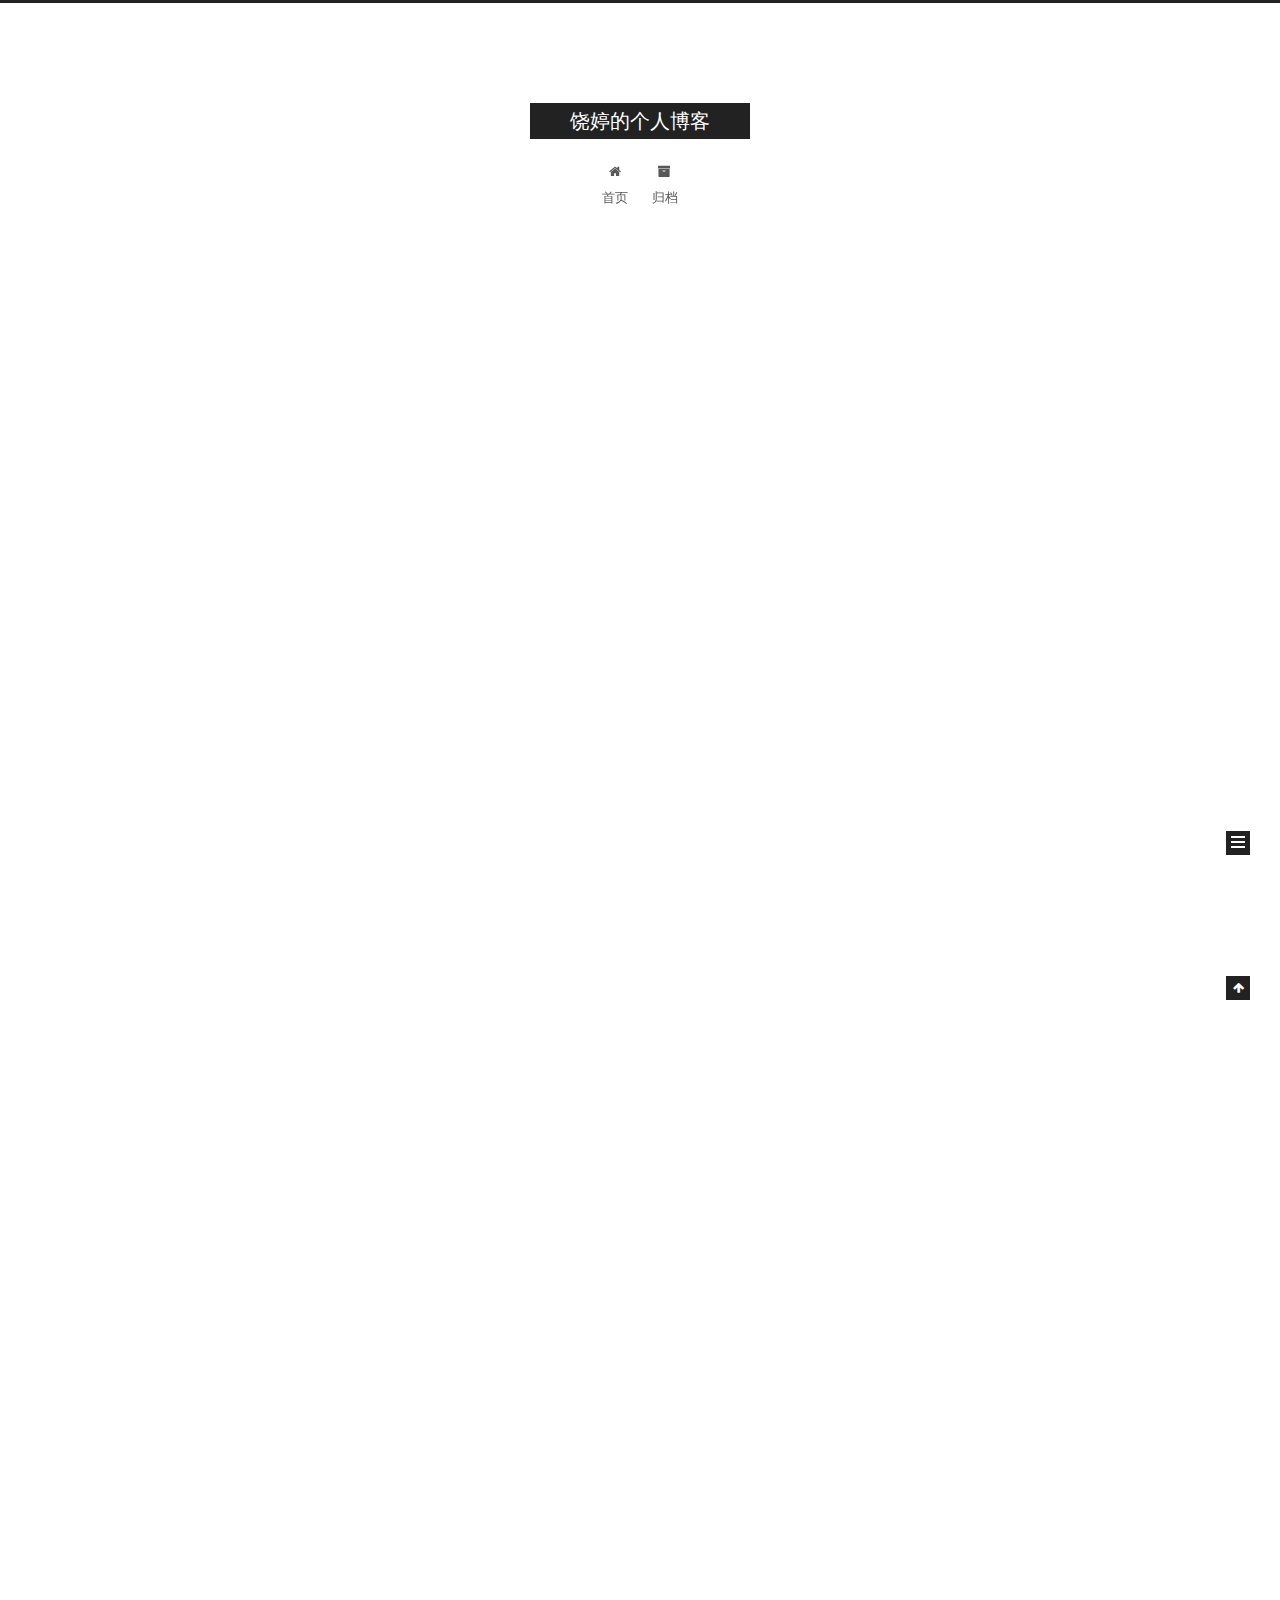
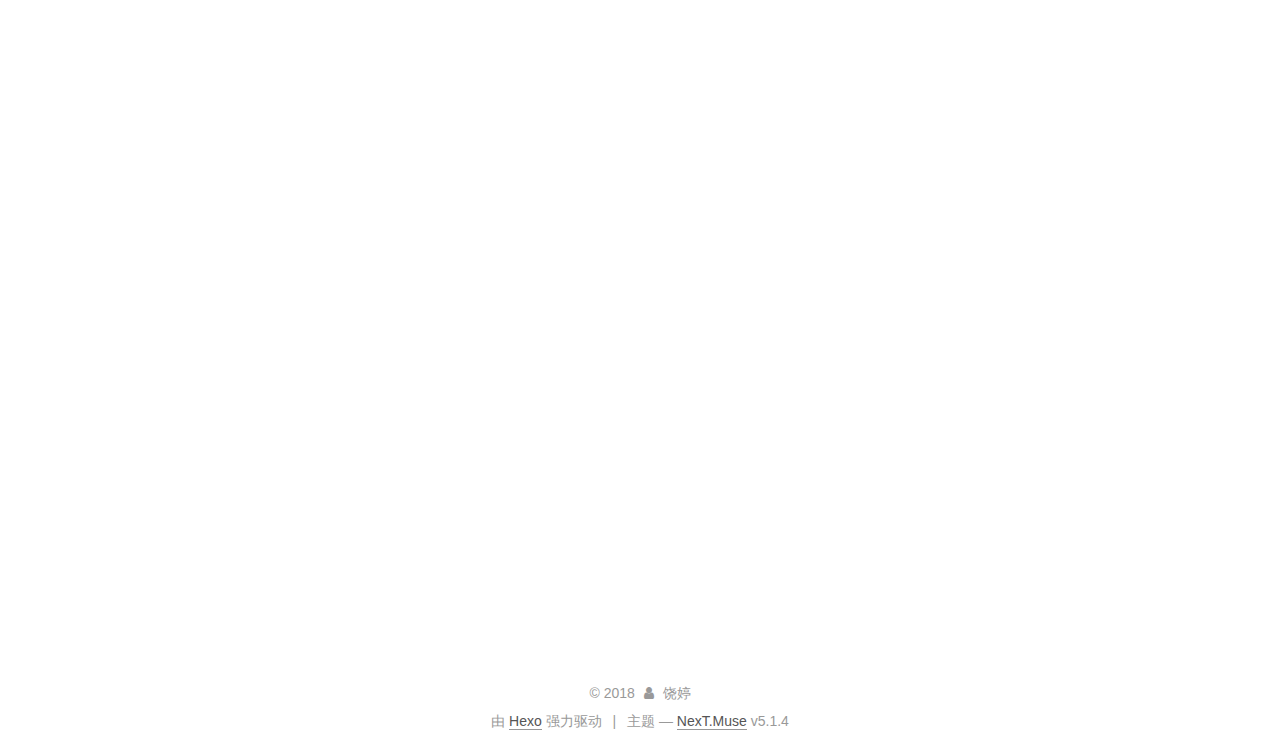
==== commit 7324a278: "Site updated: 2018-07-31 16:36:58" ====
--- a/index.html
+++ b/index.html
@@ -229,6 +229,264 @@
   
   
   <div class="post-block">
+    <link itemprop="mainEntityOfPage" href="http://yoursite.com/2018/07/31/jsSDK-in-react/">
+
+    <span hidden itemprop="author" itemscope itemtype="http://schema.org/Person">
+      <meta itemprop="name" content="饶婷">
+      <meta itemprop="description" content="">
+      <meta itemprop="image" content="/images/avatar.gif">
+    </span>
+
+    <span hidden itemprop="publisher" itemscope itemtype="http://schema.org/Organization">
+      <meta itemprop="name" content="饶婷的个人博客">
+    </span>
+
+    
+      <header class="post-header">
+
+        
+        
+          <h1 class="post-title" itemprop="name headline">
+                
+                <a class="post-title-link" href="/2018/07/31/jsSDK-in-react/" itemprop="url">在 React 中使用 微信SDK</a></h1>
+        
+
+        <div class="post-meta">
+          <span class="post-time">
+            
+              <span class="post-meta-item-icon">
+                <i class="fa fa-calendar-o"></i>
+              </span>
+              
+                <span class="post-meta-item-text">发表于</span>
+              
+              <time title="创建于" itemprop="dateCreated datePublished" datetime="2018-07-31T15:08:10+08:00">
+                2018-07-31
+              </time>
+            
+
+            
+
+            
+          </span>
+
+          
+
+          
+            
+          
+
+          
+          
+
+          
+
+          
+
+          
+
+        </div>
+      </header>
+    
+
+    
+    
+    
+    <div class="post-body" itemprop="articleBody">
+
+      
+      
+
+      
+        
+          
+            <p>记录一下使用微信 SDK 的过程，以便自己以后复习</p>
+<h3 id="引入-SDK"><a href="#引入-SDK" class="headerlink" title="引入 SDK"></a>引入 SDK</h3><p>首先，要先安装 SDK 的依赖，文档中提到的在 js 文件中引入 <a href="http://res.wx.qq.com/open/js/jweixin-1.2.0.js，在" target="_blank" rel="noopener">http://res.wx.qq.com/open/js/jweixin-1.2.0.js，在</a> React 中使用 import 或者 require 中引入的时候会报出如下的错误：</p>
+<figure class="highlight bash"><table><tr><td class="gutter"><pre><span class="line">1</span><br></pre></td><td class="code"><pre><span class="line">Module not found: Can<span class="string">'t resolve '</span>http://res.wx.qq.com/open/js/jweixin-1.2.0.js<span class="string">' in '</span>/Users/raoting/learn/gallery/src<span class="string">'</span></span><br></pre></td></tr></table></figure>
+<p>（由于知识有限，不知道为什么会找不到，猜想可能是因为用 import 或者 require 引入的时候会到该项目中去找)<br>因此需要通过安装依赖，再引入。需要注意的是，每一个要使用微信 SDK 的页面都要引入该依赖：</p>
+<figure class="highlight bash"><table><tr><td class="gutter"><pre><span class="line">1</span><br></pre></td><td class="code"><pre><span class="line">$ yarn add weixin-js-sdk --save</span><br></pre></td></tr></table></figure>
+          
+        
+      
+    </div>
+    
+    
+    
+
+    
+
+    
+
+    
+
+    <footer class="post-footer">
+      
+
+      
+
+      
+
+      
+      
+        <div class="post-eof"></div>
+      
+    </footer>
+  </div>
+  
+  
+  
+  </article>
+
+
+    
+      
+
+  
+
+  
+  
+  
+
+  <article class="post post-type-normal" itemscope itemtype="http://schema.org/Article">
+  
+  
+  
+  <div class="post-block">
+    <link itemprop="mainEntityOfPage" href="http://yoursite.com/2018/07/31/blog/">
+
+    <span hidden itemprop="author" itemscope itemtype="http://schema.org/Person">
+      <meta itemprop="name" content="饶婷">
+      <meta itemprop="description" content="">
+      <meta itemprop="image" content="/images/avatar.gif">
+    </span>
+
+    <span hidden itemprop="publisher" itemscope itemtype="http://schema.org/Organization">
+      <meta itemprop="name" content="饶婷的个人博客">
+    </span>
+
+    
+      <header class="post-header">
+
+        
+        
+          <h1 class="post-title" itemprop="name headline">
+                
+                <a class="post-title-link" href="/2018/07/31/blog/" itemprop="url">使用 hexo 创建个人博客</a></h1>
+        
+
+        <div class="post-meta">
+          <span class="post-time">
+            
+              <span class="post-meta-item-icon">
+                <i class="fa fa-calendar-o"></i>
+              </span>
+              
+                <span class="post-meta-item-text">发表于</span>
+              
+              <time title="创建于" itemprop="dateCreated datePublished" datetime="2018-07-31T15:07:10+08:00">
+                2018-07-31
+              </time>
+            
+
+            
+
+            
+          </span>
+
+          
+
+          
+            
+          
+
+          
+          
+
+          
+
+          
+
+          
+
+        </div>
+      </header>
+    
+
+    
+    
+    
+    <div class="post-body" itemprop="articleBody">
+
+      
+      
+
+      
+        
+          
+            <p>使用 hexo 创建个人博客需要用到的工具有：node、git、github、hexo（依赖）</p>
+<h3 id="前言"><a href="#前言" class="headerlink" title="前言"></a>前言</h3><h4 id="hexo-介绍"><a href="#hexo-介绍" class="headerlink" title="hexo 介绍"></a>hexo 介绍</h4><p>hexo 是一个快速、简洁、高效的博客框架。hexo 使用 markdown 解析文章，可将 markdown 快速的生成静态网页。</p>
+<h4 id="hexo-安装"><a href="#hexo-安装" class="headerlink" title="hexo 安装"></a>hexo 安装</h4><p>在已经安装了 node 和 git 的情况下安装。<br><figure class="highlight bash"><table><tr><td class="gutter"><pre><span class="line">1</span><br></pre></td><td class="code"><pre><span class="line">$ npm install -g hexo-cli //mac 全局安装需要使用 sodu</span><br></pre></td></tr></table></figure></p>
+<h4 id="常用命令"><a href="#常用命令" class="headerlink" title="常用命令"></a>常用命令</h4><p>新建博客<br><figure class="highlight bash"><table><tr><td class="gutter"><pre><span class="line">1</span><br></pre></td><td class="code"><pre><span class="line">$ hexo init &lt;folder&gt;</span><br></pre></td></tr></table></figure></p>
+<p>启动服务<br><figure class="highlight bash"><table><tr><td class="gutter"><pre><span class="line">1</span><br></pre></td><td class="code"><pre><span class="line">$ hexo server</span><br></pre></td></tr></table></figure></p>
+<p>生成静态文件<br><figure class="highlight bash"><table><tr><td class="gutter"><pre><span class="line">1</span><br></pre></td><td class="code"><pre><span class="line">$ hexo generator</span><br></pre></td></tr></table></figure></p>
+<p>部署项目<br><figure class="highlight bash"><table><tr><td class="gutter"><pre><span class="line">1</span><br></pre></td><td class="code"><pre><span class="line">$ hexo deploy</span><br></pre></td></tr></table></figure></p>
+<h3 id="步骤"><a href="#步骤" class="headerlink" title="步骤"></a>步骤</h3><h4 id="第一步-github-中创建项目"><a href="#第一步-github-中创建项目" class="headerlink" title="第一步 github 中创建项目"></a>第一步 github 中创建项目</h4><p>在 github 中新建名为 username.github.io 的项目，其中 username 是 github 的用户名</p>
+<h4 id="第二步-使用-hexo-在本地初始化一个项目"><a href="#第二步-使用-hexo-在本地初始化一个项目" class="headerlink" title="第二步 使用 hexo 在本地初始化一个项目"></a>第二步 使用 hexo 在本地初始化一个项目</h4><figure class="highlight bash"><table><tr><td class="gutter"><pre><span class="line">1</span><br><span class="line">2</span><br></pre></td><td class="code"><pre><span class="line">$ hexo init Raoting.github.io</span><br><span class="line">$ <span class="built_in">cd</span> Raoting.github.io</span><br></pre></td></tr></table></figure>
+<h4 id="安装主题与配置"><a href="#安装主题与配置" class="headerlink" title="安装主题与配置"></a>安装主题与配置</h4><p>为了使博客更加好看，需要安装主题并进行一些必要的配置。<br><figure class="highlight bash"><table><tr><td class="gutter"><pre><span class="line">1</span><br></pre></td><td class="code"><pre><span class="line">$ git <span class="built_in">clone</span> https://github.com/iissnan/hexo-theme-next themes/next</span><br></pre></td></tr></table></figure></p>
+<p>该主题是比较简约的主题，试过几个之后还是觉得这个的整体风格看起来比较舒服，其他的可能会有字体搭配不是特别美观之类的问题。其他主题<a href="https://hexo.io/themes/" target="_blank" rel="noopener">在这里</a><br>使用编辑器打开 Raoting.github.io 里面的 _config.yml 文件进行基础的配置，主要需要配置的如下：<br><figure class="highlight bash"><table><tr><td class="gutter"><pre><span class="line">1</span><br><span class="line">2</span><br><span class="line">3</span><br><span class="line">4</span><br><span class="line">5</span><br><span class="line">6</span><br><span class="line">7</span><br></pre></td><td class="code"><pre><span class="line">title: raoting //你博客的名字</span><br><span class="line">author: raoting //你的名字</span><br><span class="line">language: zh-Hans //语言 中文</span><br><span class="line">theme: next //刚刚安装的主题名称</span><br><span class="line">deploy:</span><br><span class="line">    <span class="built_in">type</span>: git //使用Git 发布</span><br><span class="line">    repo: https://github.com/username/username.github.io.git // 第一步中创建的 github 项目，用来部署该博客，与远程的 github 仓库相关联，只有配置了这个项才能发布到 http://Raoting.github.io</span><br></pre></td></tr></table></figure></p>
+<h4 id="测试服务"><a href="#测试服务" class="headerlink" title="测试服务"></a>测试服务</h4><p>配置好了之后就可以开始写作了，文章的位置在 source/_posts/ 下，使用 markdown 语法写的文件后缀名是 .md 哦。写好了文章之后就可以测试服务了。<br><figure class="highlight bash"><table><tr><td class="gutter"><pre><span class="line">1</span><br></pre></td><td class="code"><pre><span class="line">$ hexo server //简写为 hexo s</span><br></pre></td></tr></table></figure></p>
+<p>项目启动起来后会有两行 Info 信息，在浏览器中输入第二行打印信息中的 url 即可。</p>
+<h4 id="发布和部署"><a href="#发布和部署" class="headerlink" title="发布和部署"></a>发布和部署</h4><p>项目在本地启动成功之后就可以发布和部署了。主要使用的命令如下：<br><figure class="highlight bash"><table><tr><td class="gutter"><pre><span class="line">1</span><br><span class="line">2</span><br><span class="line">3</span><br></pre></td><td class="code"><pre><span class="line">$ yarn add hexo-deployer-git --save //安装自动部署发布工具</span><br><span class="line">$ hexo generator //发布项目，主要是将生成静态文件</span><br><span class="line">$ hexo deploy //部署项目，将该项目部署到 github 上</span><br></pre></td></tr></table></figure></p>
+<p>这些执行成功之后，就可以在浏览器中访问 <a href="http://username.github.io" target="_blank" rel="noopener">http://username.github.io</a> 看到自己的博客啦。但是… 在这个过程中，可能会出现各种报错信息，主要就是缺少依赖之类的，如果是缺少依赖，就按照缺少的依赖安装即可。</p>
+<h4 id="部署时候遇到的坑"><a href="#部署时候遇到的坑" class="headerlink" title="部署时候遇到的坑"></a>部署时候遇到的坑</h4><p>在发布和部署的时候主要会遇到两类坑。<br>一类就是缺少依赖，这种问题解决办法就是按照缺少的依赖一步一步添加。<br>一类就是会出现无法访问的问题：<br>    本地服务不能启动，或者是启动时没有报错但是访问不了，删除 node_modules ，重新 yarn install 安装。<br>    部署之后 github 上面的文件是一些奇怪的字符。将 github 上的项目删除，重新新建项目，重新部署。<br>    部署之后 github 上的文件是正常的，但是不能访问。尝试重新部署一次看是否可以解决。</p>
+
+          
+        
+      
+    </div>
+    
+    
+    
+
+    
+
+    
+
+    
+
+    <footer class="post-footer">
+      
+
+      
+
+      
+
+      
+      
+        <div class="post-eof"></div>
+      
+    </footer>
+  </div>
+  
+  
+  
+  </article>
+
+
+    
+      
+
+  
+
+  
+  
+  
+
+  <article class="post post-type-normal" itemscope itemtype="http://schema.org/Article">
+  
+  
+  
+  <div class="post-block">
     <link itemprop="mainEntityOfPage" href="http://yoursite.com/2018/07/31/ practice/">
 
     <span hidden itemprop="author" itemscope itemtype="http://schema.org/Person">
@@ -349,134 +607,6 @@
 
 
     
-      
-
-  
-
-  
-  
-  
-
-  <article class="post post-type-normal" itemscope itemtype="http://schema.org/Article">
-  
-  
-  
-  <div class="post-block">
-    <link itemprop="mainEntityOfPage" href="http://yoursite.com/2018/07/31/hello-world/">
-
-    <span hidden itemprop="author" itemscope itemtype="http://schema.org/Person">
-      <meta itemprop="name" content="饶婷">
-      <meta itemprop="description" content="">
-      <meta itemprop="image" content="/images/avatar.gif">
-    </span>
-
-    <span hidden itemprop="publisher" itemscope itemtype="http://schema.org/Organization">
-      <meta itemprop="name" content="饶婷的个人博客">
-    </span>
-
-    
-      <header class="post-header">
-
-        
-        
-          <h1 class="post-title" itemprop="name headline">
-                
-                <a class="post-title-link" href="/2018/07/31/hello-world/" itemprop="url">Hello World</a></h1>
-        
-
-        <div class="post-meta">
-          <span class="post-time">
-            
-              <span class="post-meta-item-icon">
-                <i class="fa fa-calendar-o"></i>
-              </span>
-              
-                <span class="post-meta-item-text">发表于</span>
-              
-              <time title="创建于" itemprop="dateCreated datePublished" datetime="2018-07-31T12:17:20+08:00">
-                2018-07-31
-              </time>
-            
-
-            
-
-            
-          </span>
-
-          
-
-          
-            
-          
-
-          
-          
-
-          
-
-          
-
-          
-
-        </div>
-      </header>
-    
-
-    
-    
-    
-    <div class="post-body" itemprop="articleBody">
-
-      
-      
-
-      
-        
-          
-            <p>Welcome to <a href="https://hexo.io/" target="_blank" rel="noopener">Hexo</a>! This is your very first post. Check <a href="https://hexo.io/docs/" target="_blank" rel="noopener">documentation</a> for more info. If you get any problems when using Hexo, you can find the answer in <a href="https://hexo.io/docs/troubleshooting.html" target="_blank" rel="noopener">troubleshooting</a> or you can ask me on <a href="https://github.com/hexojs/hexo/issues" target="_blank" rel="noopener">GitHub</a>.</p>
-<h2 id="Quick-Start"><a href="#Quick-Start" class="headerlink" title="Quick Start"></a>Quick Start</h2><h3 id="Create-a-new-post"><a href="#Create-a-new-post" class="headerlink" title="Create a new post"></a>Create a new post</h3><figure class="highlight bash"><table><tr><td class="gutter"><pre><span class="line">1</span><br></pre></td><td class="code"><pre><span class="line">$ hexo new <span class="string">"My New Post"</span></span><br></pre></td></tr></table></figure>
-<p>More info: <a href="https://hexo.io/docs/writing.html" target="_blank" rel="noopener">Writing</a></p>
-<h3 id="Run-server"><a href="#Run-server" class="headerlink" title="Run server"></a>Run server</h3><figure class="highlight bash"><table><tr><td class="gutter"><pre><span class="line">1</span><br></pre></td><td class="code"><pre><span class="line">$ hexo server</span><br></pre></td></tr></table></figure>
-<p>More info: <a href="https://hexo.io/docs/server.html" target="_blank" rel="noopener">Server</a></p>
-<h3 id="Generate-static-files"><a href="#Generate-static-files" class="headerlink" title="Generate static files"></a>Generate static files</h3><figure class="highlight bash"><table><tr><td class="gutter"><pre><span class="line">1</span><br></pre></td><td class="code"><pre><span class="line">$ hexo generate</span><br></pre></td></tr></table></figure>
-<p>More info: <a href="https://hexo.io/docs/generating.html" target="_blank" rel="noopener">Generating</a></p>
-<h3 id="Deploy-to-remote-sites"><a href="#Deploy-to-remote-sites" class="headerlink" title="Deploy to remote sites"></a>Deploy to remote sites</h3><figure class="highlight bash"><table><tr><td class="gutter"><pre><span class="line">1</span><br></pre></td><td class="code"><pre><span class="line">$ hexo deploy</span><br></pre></td></tr></table></figure>
-<p>More info: <a href="https://hexo.io/docs/deployment.html" target="_blank" rel="noopener">Deployment</a></p>
-
-          
-        
-      
-    </div>
-    
-    
-    
-
-    
-
-    
-
-    
-
-    <footer class="post-footer">
-      
-
-      
-
-      
-
-      
-      
-        <div class="post-eof"></div>
-      
-    </footer>
-  </div>
-  
-  
-  
-  </article>
-
-
-    
   </section>
 
   
@@ -523,7 +653,7 @@
               
                 <a href="/archives/">
               
-                  <span class="site-state-item-count">2</span>
+                  <span class="site-state-item-count">3</span>
                   <span class="site-state-item-name">日志</span>
                 </a>
               </div>
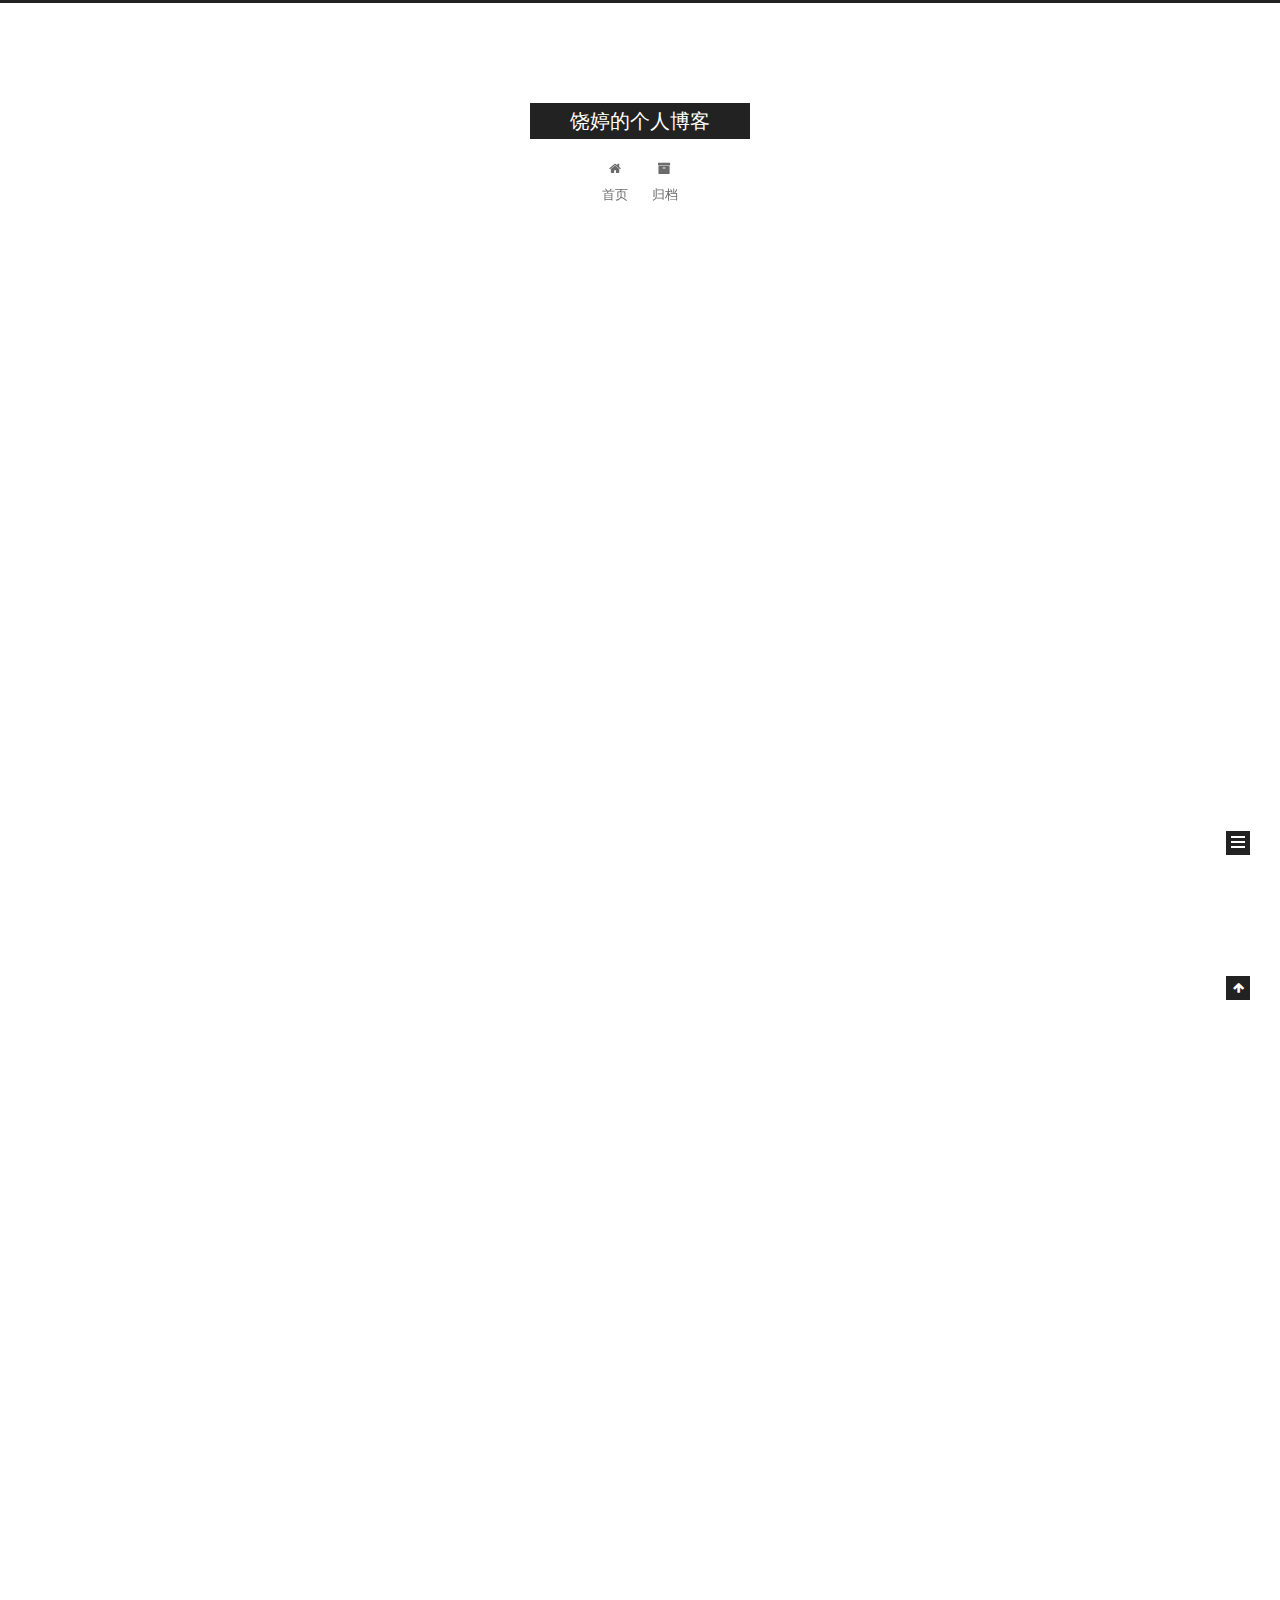
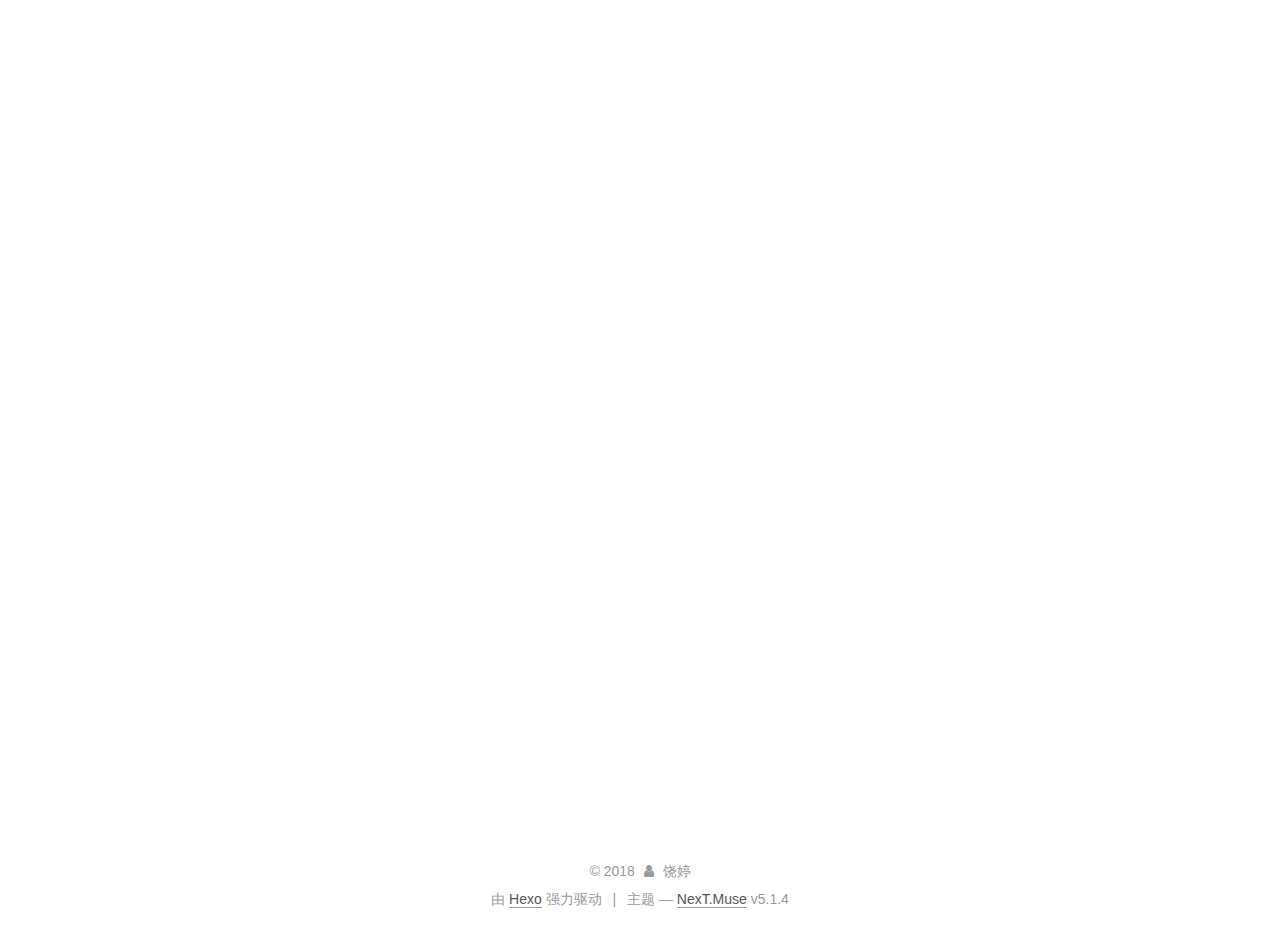
==== commit 4dfe0f73: "Site updated: 2018-07-31 16:41:31" ====
--- a/index.html
+++ b/index.html
@@ -439,6 +439,7 @@
 <h4 id="发布和部署"><a href="#发布和部署" class="headerlink" title="发布和部署"></a>发布和部署</h4><p>项目在本地启动成功之后就可以发布和部署了。主要使用的命令如下：<br><figure class="highlight bash"><table><tr><td class="gutter"><pre><span class="line">1</span><br><span class="line">2</span><br><span class="line">3</span><br></pre></td><td class="code"><pre><span class="line">$ yarn add hexo-deployer-git --save //安装自动部署发布工具</span><br><span class="line">$ hexo generator //发布项目，主要是将生成静态文件</span><br><span class="line">$ hexo deploy //部署项目，将该项目部署到 github 上</span><br></pre></td></tr></table></figure></p>
 <p>这些执行成功之后，就可以在浏览器中访问 <a href="http://username.github.io" target="_blank" rel="noopener">http://username.github.io</a> 看到自己的博客啦。但是… 在这个过程中，可能会出现各种报错信息，主要就是缺少依赖之类的，如果是缺少依赖，就按照缺少的依赖安装即可。</p>
 <h4 id="部署时候遇到的坑"><a href="#部署时候遇到的坑" class="headerlink" title="部署时候遇到的坑"></a>部署时候遇到的坑</h4><p>在发布和部署的时候主要会遇到两类坑。<br>一类就是缺少依赖，这种问题解决办法就是按照缺少的依赖一步一步添加。<br>一类就是会出现无法访问的问题：<br>    本地服务不能启动，或者是启动时没有报错但是访问不了，删除 node_modules ，重新 yarn install 安装。<br>    部署之后 github 上面的文件是一些奇怪的字符。将 github 上的项目删除，重新新建项目，重新部署。<br>    部署之后 github 上的文件是正常的，但是不能访问。尝试重新部署一次看是否可以解决。</p>
+<h4 id="后续添加文章"><a href="#后续添加文章" class="headerlink" title="后续添加文章"></a>后续添加文章</h4><p>后续要继续写文章的话，直接新建 .md 文件即可。文章完成之后只需要再一次发布、部署即可。<br><figure class="highlight bash"><table><tr><td class="gutter"><pre><span class="line">1</span><br><span class="line">2</span><br></pre></td><td class="code"><pre><span class="line">$ hexo g</span><br><span class="line">$ hexo d</span><br></pre></td></tr></table></figure></p>
 
           
         
--- a/css/main.css
+++ b/css/main.css
@@ -1822,7 +1822,7 @@
   width: 4px;
   height: 4px;
   border-radius: 50%;
-  background: #71a7ac;
+  background: #2bf725;
 }
 .links-of-blogroll {
   font-size: 13px;
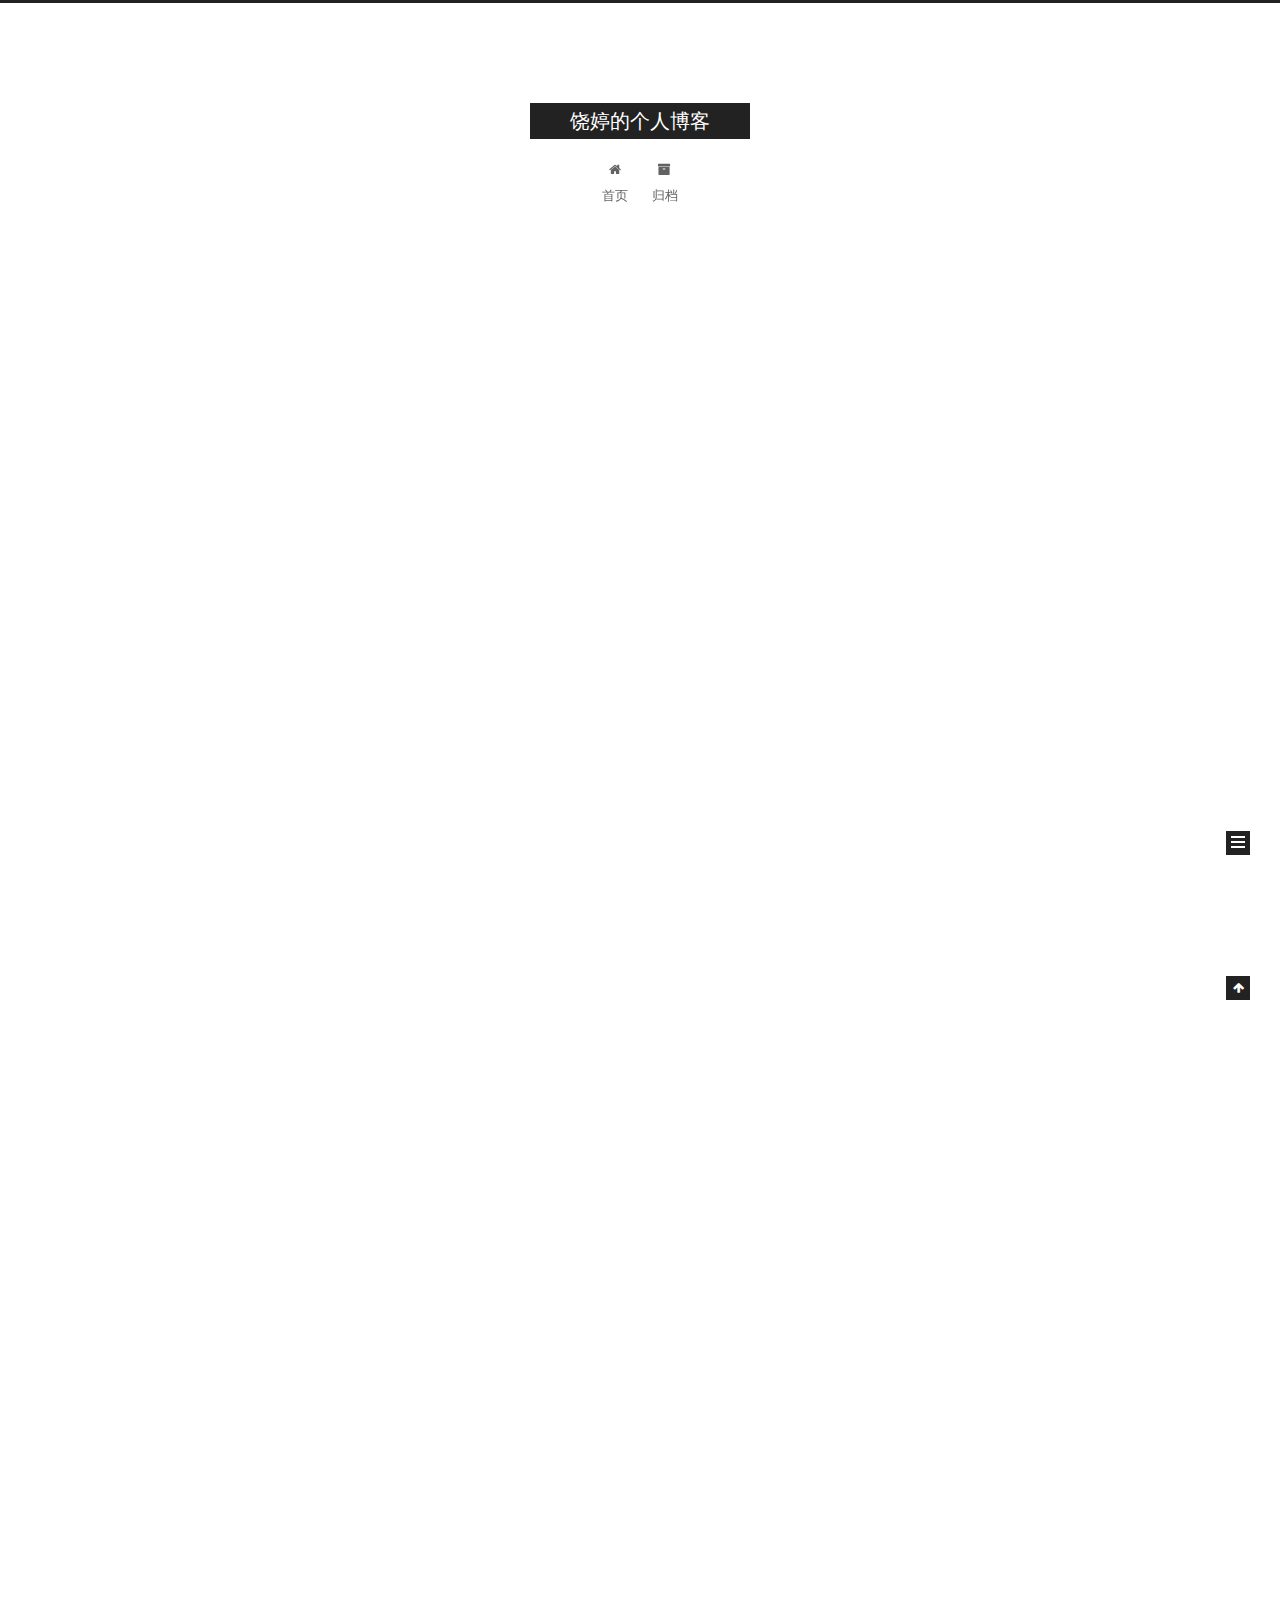
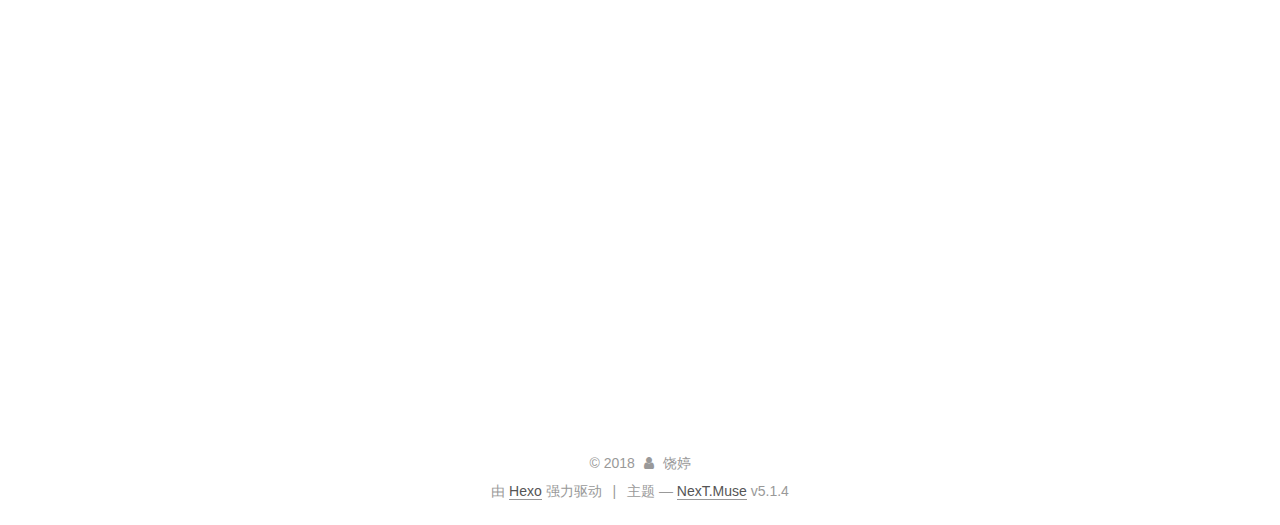
==== commit 188a70bb: "Site updated: 2018-08-21 16:16:56" ====
--- a/index.html
+++ b/index.html
@@ -229,6 +229,131 @@
   
   
   <div class="post-block">
+    <link itemprop="mainEntityOfPage" href="http://yoursite.com/2018/08/21/html2canvas/">
+
+    <span hidden itemprop="author" itemscope itemtype="http://schema.org/Person">
+      <meta itemprop="name" content="饶婷">
+      <meta itemprop="description" content="">
+      <meta itemprop="image" content="/images/avatar.gif">
+    </span>
+
+    <span hidden itemprop="publisher" itemscope itemtype="http://schema.org/Organization">
+      <meta itemprop="name" content="饶婷的个人博客">
+    </span>
+
+    
+      <header class="post-header">
+
+        
+        
+          <h1 class="post-title" itemprop="name headline">
+                
+                <a class="post-title-link" href="/2018/08/21/html2canvas/" itemprop="url">在 React 中使用 html2canvas</a></h1>
+        
+
+        <div class="post-meta">
+          <span class="post-time">
+            
+              <span class="post-meta-item-icon">
+                <i class="fa fa-calendar-o"></i>
+              </span>
+              
+                <span class="post-meta-item-text">发表于</span>
+              
+              <time title="创建于" itemprop="dateCreated datePublished" datetime="2018-08-21T15:59:19+08:00">
+                2018-08-21
+              </time>
+            
+
+            
+
+            
+          </span>
+
+          
+
+          
+            
+          
+
+          
+          
+
+          
+
+          
+
+          
+
+        </div>
+      </header>
+    
+
+    
+    
+    
+    <div class="post-body" itemprop="articleBody">
+
+      
+      
+
+      
+        
+          
+            <p>首先安装依赖并引入项目中</p>
+<figure class="highlight bash"><table><tr><td class="gutter"><pre><span class="line">1</span><br><span class="line">2</span><br><span class="line">3</span><br></pre></td><td class="code"><pre><span class="line">yarn add html2canvas --save</span><br><span class="line"></span><br><span class="line">import html2canvas from <span class="string">"html2canvas"</span></span><br></pre></td></tr></table></figure>
+<p>可以打印出来查看 html2canvas，发现它实际上就是一个函数。使用的时候，传入的参数是要截图的部分的父元素，可以通过 document.querySelector() 获取到，函数的返回值是一个 promise 对象，所以截图完成之后的操作（例如更新 state 等）在 callback 中执行即可。具体使用如下：</p>
+<figure class="highlight bash"><table><tr><td class="gutter"><pre><span class="line">1</span><br><span class="line">2</span><br><span class="line">3</span><br><span class="line">4</span><br><span class="line">5</span><br><span class="line">6</span><br><span class="line">7</span><br><span class="line">8</span><br><span class="line">9</span><br><span class="line">10</span><br><span class="line">11</span><br><span class="line">12</span><br><span class="line">13</span><br></pre></td><td class="code"><pre><span class="line">html2canvas(document.querySelector(<span class="string">"#root"</span>)).<span class="keyword">then</span>(canvas =&gt; &#123;</span><br><span class="line">    document.body.appendChild(canvas);</span><br><span class="line">    &lt;!-- 将 canvas 转换为 image --&gt;</span><br><span class="line">    var image = new Image();</span><br><span class="line">    &lt;!--  canvas.toDataURL 返回的是一串Base64编码的URL，当然,浏览器自己肯定支持 </span><br><span class="line">    指定格式 PNG --&gt;</span><br><span class="line">    image.src = canvas.toDataURL(<span class="string">"image/png"</span>);</span><br><span class="line">     &lt;!-- 更新 React 的状态 --&gt;</span><br><span class="line">    this.setState(&#123;</span><br><span class="line">        image: image,</span><br><span class="line">        visible: <span class="literal">true</span></span><br><span class="line">    &#125;);</span><br><span class="line">&#125;);</span><br></pre></td></tr></table></figure>
+<p>这里需要注意的是，调用 html2canvas 函数的时候，元素应该在脚本之外，而不是你自己加载脚本的地方。</p>
+<p>显示图片，想要使用模态框的形式显示图片可以借助 antd 的 Modal</p>
+<figure class="highlight bash"><table><tr><td class="gutter"><pre><span class="line">1</span><br><span class="line">2</span><br><span class="line">3</span><br><span class="line">4</span><br><span class="line">5</span><br><span class="line">6</span><br><span class="line">7</span><br><span class="line">8</span><br><span class="line">9</span><br><span class="line">10</span><br><span class="line">11</span><br></pre></td><td class="code"><pre><span class="line">import &#123; Modal &#125; from <span class="string">"antd"</span>;</span><br><span class="line">import <span class="string">"antd/dist/antd.css"</span>;</span><br><span class="line"></span><br><span class="line">&lt;!-- render，图片的 url 使用刚才生成的 url 即可 --&gt;</span><br><span class="line">&lt;Modal</span><br><span class="line">    visible=&#123;this.state.visible&#125;</span><br><span class="line">    onOk=&#123;this.handleOk&#125;</span><br><span class="line">    onCancel=&#123;this.handleCancel&#125;</span><br><span class="line">&gt;</span><br><span class="line">    &lt;img src=&#123;this.state.image.src&#125; width=<span class="string">"310px"</span> /&gt;</span><br><span class="line">&lt;/Modal&gt;</span><br></pre></td></tr></table></figure>
+          
+        
+      
+    </div>
+    
+    
+    
+
+    
+
+    
+
+    
+
+    <footer class="post-footer">
+      
+
+      
+
+      
+
+      
+      
+        <div class="post-eof"></div>
+      
+    </footer>
+  </div>
+  
+  
+  
+  </article>
+
+
+    
+      
+
+  
+
+  
+  
+  
+
+  <article class="post post-type-normal" itemscope itemtype="http://schema.org/Article">
+  
+  
+  
+  <div class="post-block">
     <link itemprop="mainEntityOfPage" href="http://yoursite.com/2018/07/31/jsSDK-in-react/">
 
     <span hidden itemprop="author" itemscope itemtype="http://schema.org/Person">
@@ -304,7 +429,7 @@
 <h3 id="引入-SDK"><a href="#引入-SDK" class="headerlink" title="引入 SDK"></a>引入 SDK</h3><p>首先，要先安装 SDK 的依赖，文档中提到的在 js 文件中引入 <a href="http://res.wx.qq.com/open/js/jweixin-1.2.0.js，在" target="_blank" rel="noopener">http://res.wx.qq.com/open/js/jweixin-1.2.0.js，在</a> React 中使用 import 或者 require 中引入的时候会报出如下的错误：</p>
 <figure class="highlight bash"><table><tr><td class="gutter"><pre><span class="line">1</span><br></pre></td><td class="code"><pre><span class="line">Module not found: Can<span class="string">'t resolve '</span>http://res.wx.qq.com/open/js/jweixin-1.2.0.js<span class="string">' in '</span>/Users/raoting/learn/gallery/src<span class="string">'</span></span><br></pre></td></tr></table></figure>
 <p>（由于知识有限，不知道为什么会找不到，猜想可能是因为用 import 或者 require 引入的时候会到该项目中去找)<br>因此需要通过安装依赖，再引入。需要注意的是，每一个要使用微信 SDK 的页面都要引入该依赖：</p>
-<figure class="highlight bash"><table><tr><td class="gutter"><pre><span class="line">1</span><br></pre></td><td class="code"><pre><span class="line">$ yarn add weixin-js-sdk --save</span><br></pre></td></tr></table></figure>
+<figure class="highlight bash"><table><tr><td class="gutter"><pre><span class="line">1</span><br><span class="line">2</span><br></pre></td><td class="code"><pre><span class="line"></span><br><span class="line">$ yarn add weixin-js-sdk --save</span><br></pre></td></tr></table></figure>
           
         
       
@@ -654,7 +779,7 @@
               
                 <a href="/archives/">
               
-                  <span class="site-state-item-count">3</span>
+                  <span class="site-state-item-count">4</span>
                   <span class="site-state-item-name">日志</span>
                 </a>
               </div>
--- a/css/main.css
+++ b/css/main.css
@@ -1822,7 +1822,7 @@
   width: 4px;
   height: 4px;
   border-radius: 50%;
-  background: #2bf725;
+  background: #7d571d;
 }
 .links-of-blogroll {
   font-size: 13px;
